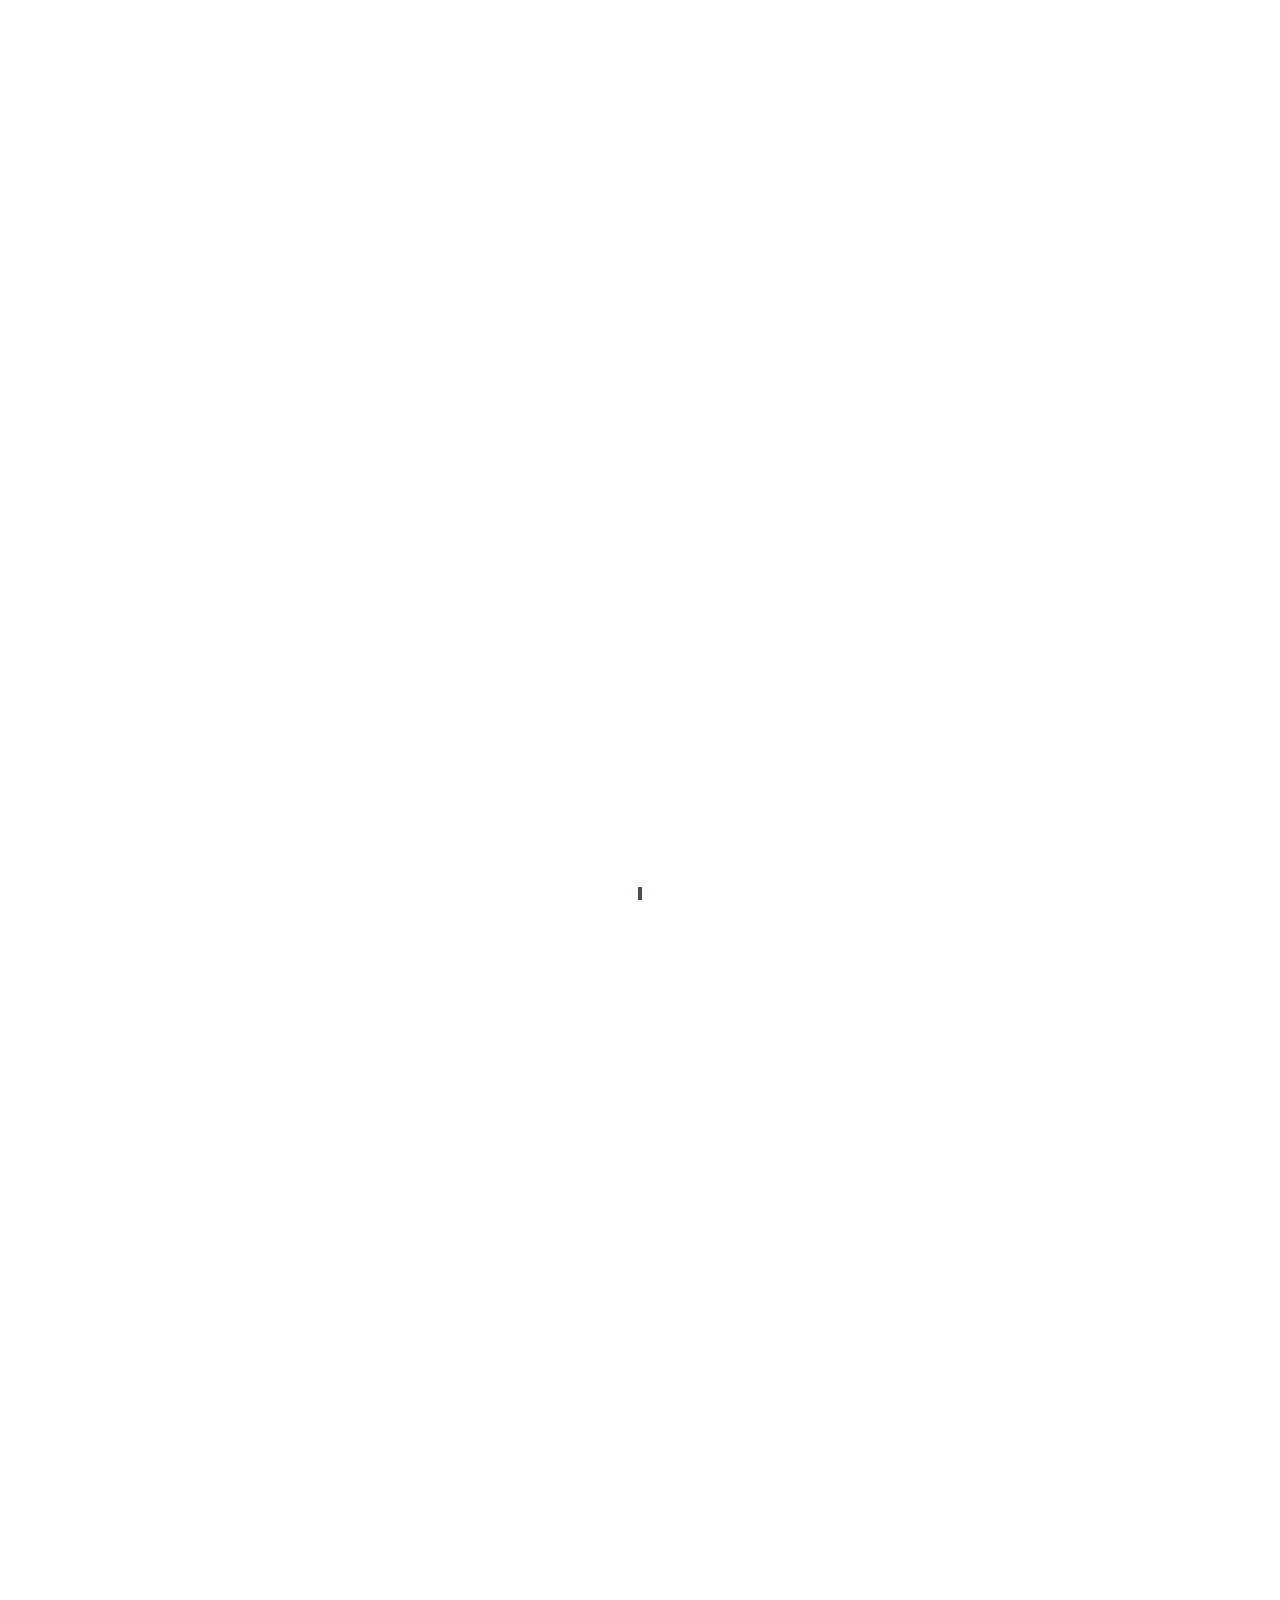
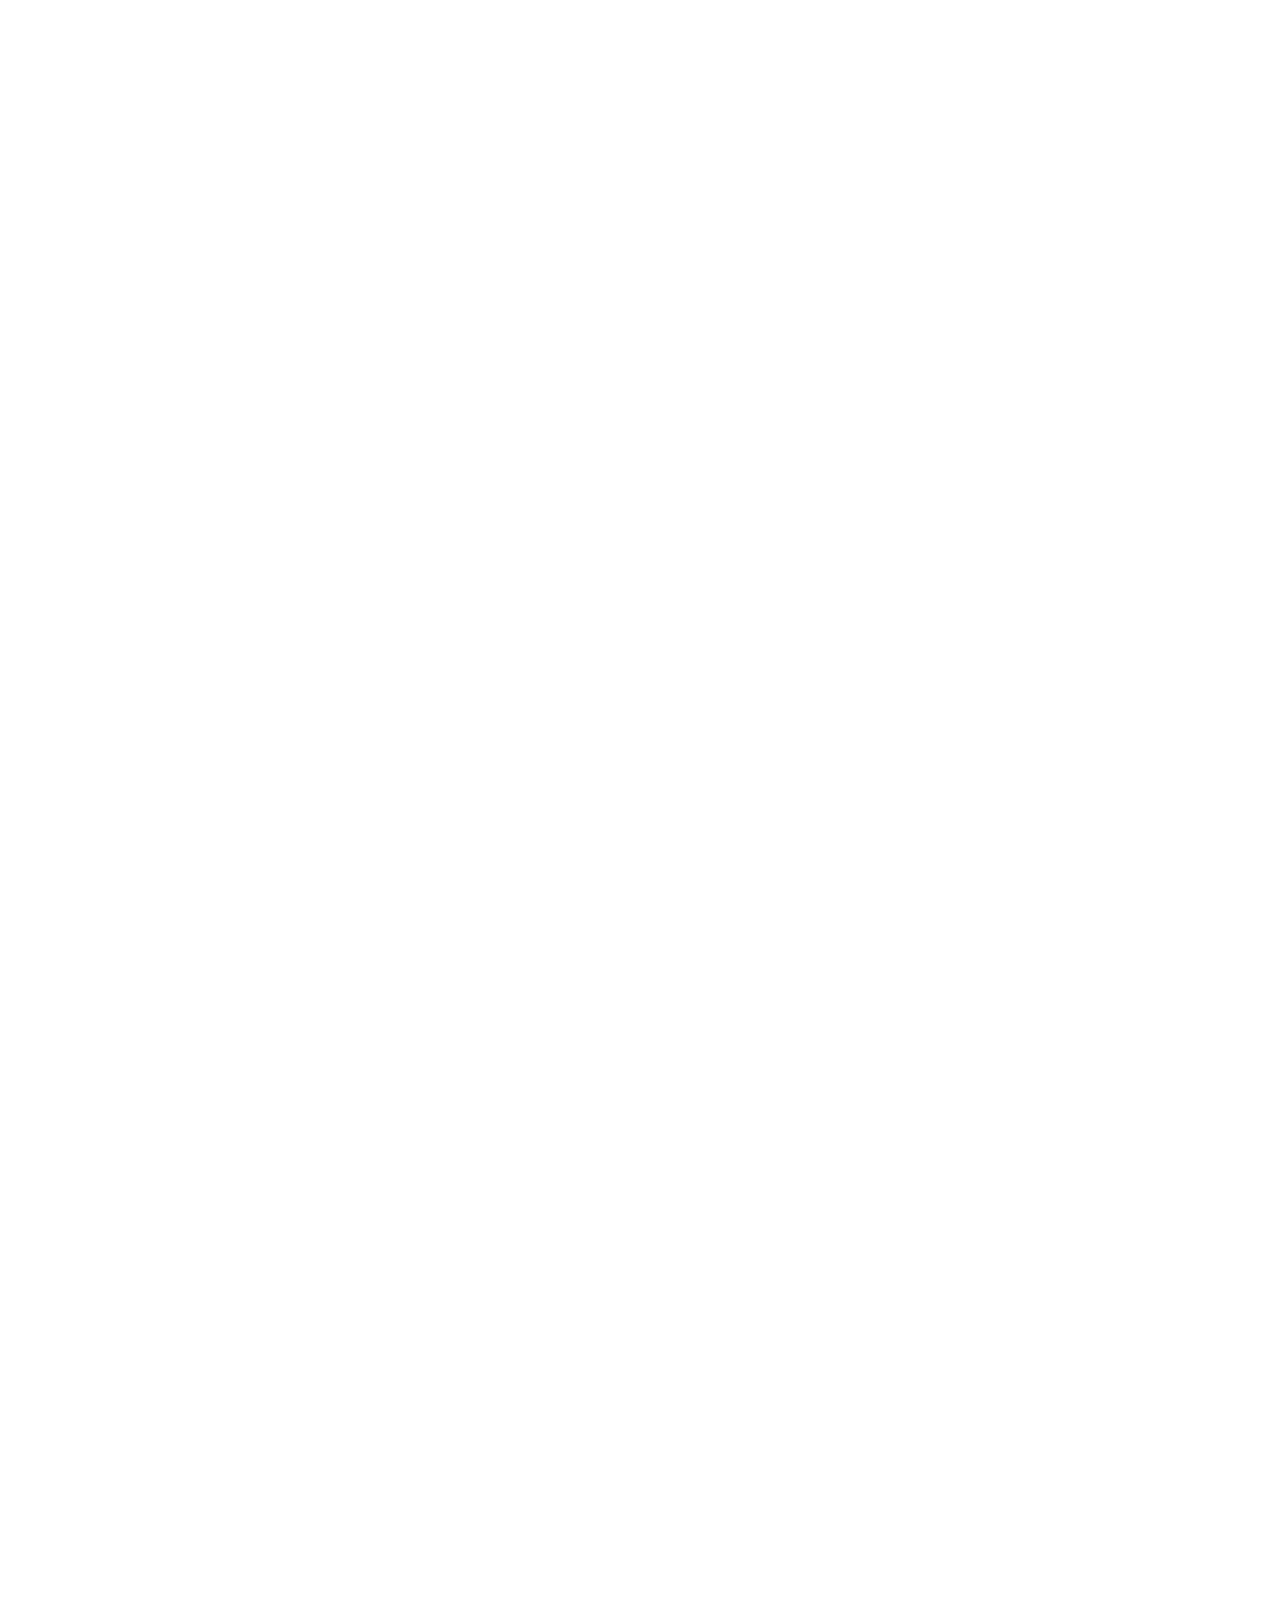
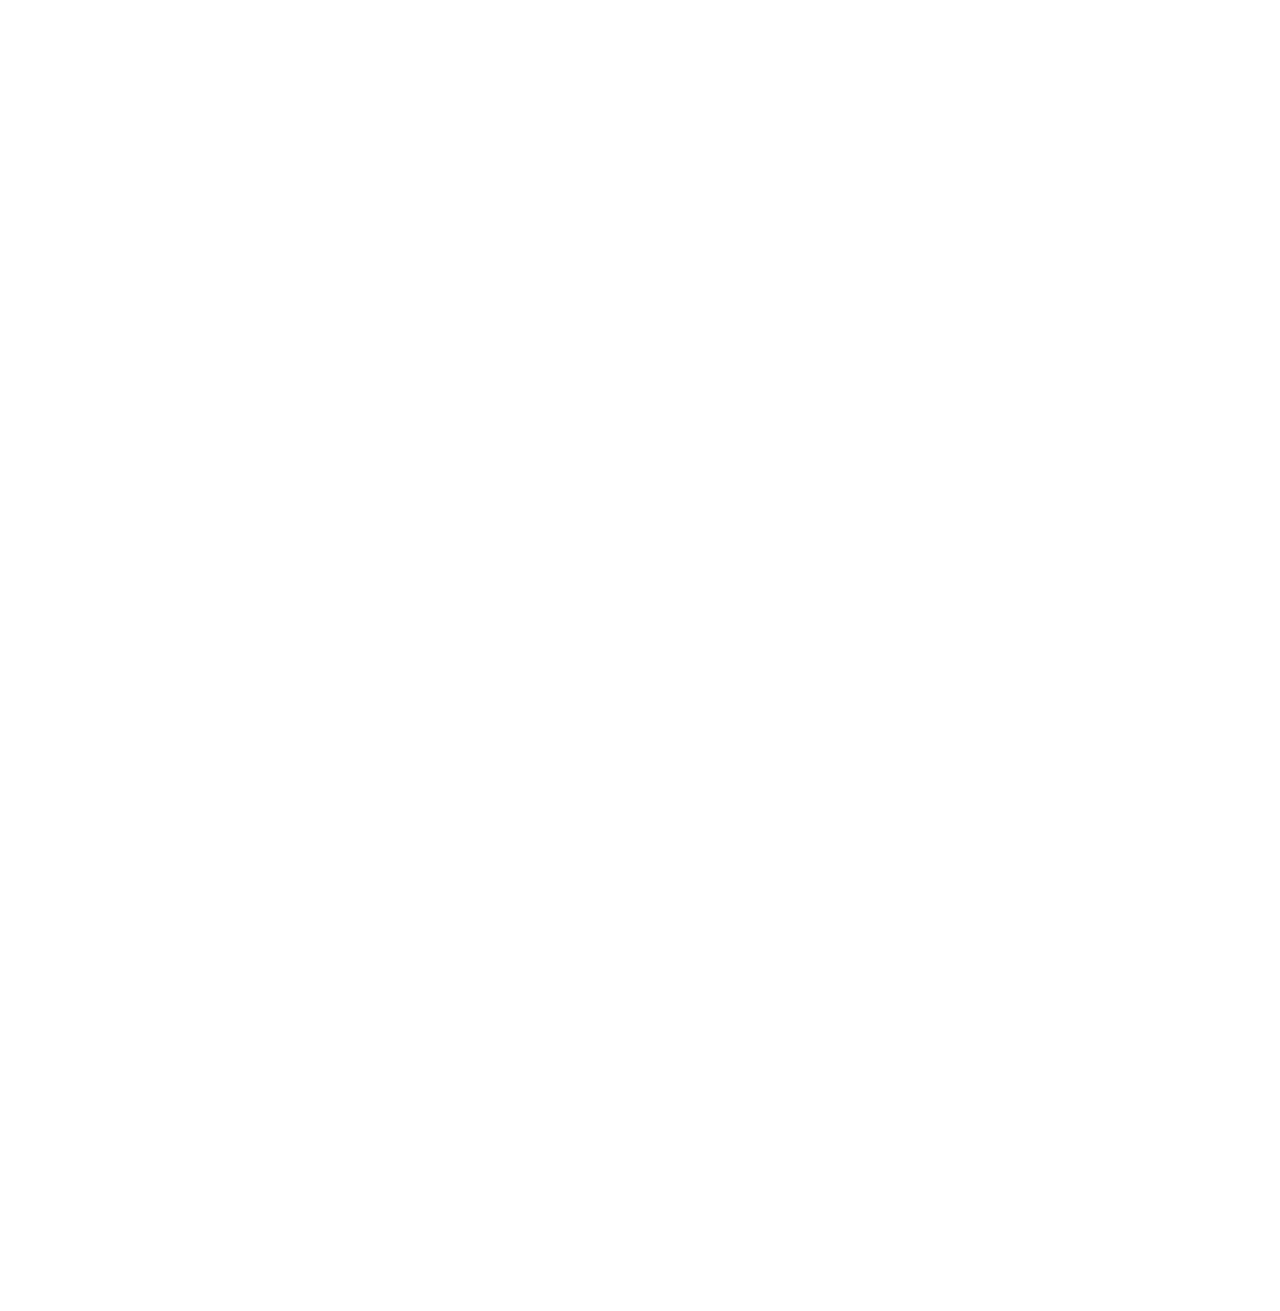
==== index/templates/aboutus.html @ ecbc2aee "tfy" ====
<!DOCTYPE html>
<html>
  <head>
    <meta charset="UTF-8">
    <title>关于我们</title>
    <link rel="stylesheet" href="/static/css/jquery.fullPage.css" />
    <link rel="stylesheet" href="/static/css/default.css" />
    <link rel="stylesheet" href="/static/css/aboutus.css" />
    <script src="/static/js/jquery-1.8.3.min.js"></script>
    <script src="/static/js/jquery.fullPage.min.js"></script>
    <script src="/static/js/jquery.zySlide.js"></script>
    <script src="http://cdn.staticfile.org/jquery-easing/1.3/jquery.easing.min.js"></script>
    <script type="text/javascript">
      $(function() {
        $('#about_us').fullpage({
          'navigation': true,
          afterLoad: function(anchorLink, index){
            if(index == 2){
              $('.p2015').addClass('pleft_anima'),
              setTimeout(function () {
                $('.p2016').addClass('pright_anima');
              }, 700)
              setTimeout(function () {
                $('.p2017').addClass('pleft_anima');
              }, 1400)
              setTimeout(function () {
                $('.p2018').addClass('pright_anima');
              }, 2100)
            }
            if(index == 3){
              $('.culture_left').addClass('culture_leftanima');
              $('.culture_right').addClass('culture_rightanima');
            }
            if(index == 4){
              $('.zy-Slide').zySlide({ speed: 500 }).css('border', '0px solid blue');
            }
            if(index == 5){
            }
          },
          onLeave: function(index, direction){}
        });
        $('.maxtitle').addClass('maxtitle_anima');
        var t = setTimeout(function () {
          $('.biaoyu').addClass('biaoyu_anima');
          setTimeout(function () {
            $('.identification').addClass('identification_anima');
          }, 700)
        }, 700)
      })
    </script>
  </head>
  <body>
    <div id="about_us">
      <div class="section section1">
        <div class="initIal">
          <div class="header">
            <div class="logo">
              <img src="/static/images/FLTX.png"/>
            </div>
            <div class="nav">
              <ul>
                <li class="item">首页</li>
                <li class="item">产品与服务</li>
                <li class="item" style="display: none;">案列中心</li>
                <li class="item item_active">关于我们</li>
                <li class="item">商务合作</li>
              </ul>
            </div>
          </div>
          <div class="text">
            <h1 class="maxtitle">福利天下</h1>
            <p class="biaoyu">2018，风雨同舟，再次启航</p>
            <p class="identification">湖南福利天下成立于2015年，是一家线上+线下全方案解决的广告媒体公司，致力于为金融及全行业客户提供一站式效果营销服务。</p>
          </div>
        </div>
      </div>
      <div class="section section2">
        <div class="initIal location initwidthmin">
          <div class="straight_line"></div>
          <h2 class="section2title">发展历程</h2>
          <div class="course_list">
            <h3 class="timers">
              <span class="circular"></span>
              <span class="line"></span>
              <i class="year">2015</i>
            </h3>
            <div class="explain">
              <div class="explain_left">
                <p class="p2015">2015年5月10日福利天下网络科技有限公司注册成立</p>
              </div>
              <div class="explain_right"></div>
            </div>
          </div>
          <div class="course_top course_martop">
            <h3 class="timers">
              <i class="year">2016</i>
              <span class="circular"></span>
              <span class="line"></span>
            </h3>
            <div class="explain">
              <div class="explain_left">
              </div>
              <div class="explain_right">
                <p class="p2016">2016年8月8日公司独立研发产品挖福利正式改版上线</p>
                <p class="p2016">2016年11月12日公司自己研发的大数据存储与营销平台上线</p>
              </div>
            </div>
          </div>
          <div class="course_list course_martop">
            <h3 class="timers">
              <span class="circular"></span>
              <span class="line"></span>
              <i class="year">2017</i>
            </h3>
            <div class="explain">
              <div class="explain_left">
                <p class="p2017">2017年9月10日公司福利联盟上线</p>
              </div>
              <div class="explain_right"></div>
            </div>
          </div>
          <div class="course_top course_martop">
            <h3 class="timers">
              <i class="year">2018</i>
              <span class="circular"></span>
              <span class="line"></span>
            </h3>
            <div class="explain">
              <div class="explain_left">
              </div>
              <div class="explain_right">
                <p class="p2018">2018年2月15日媒体矩阵和广告营销体系的搭建</p>
              </div>
            </div>
          </div>  
        </div>
      </div>
      <div class="section section3">
        <div class="interVal">
          <h2 class="basicstitle">企业文化</h2>
          <div class="culture">
            <div class="culture_list culture_left"><img src="/static/images/conpy1.png"/></div>
            <div class="culture_list culture_center"><img src="/static/images/conpy2.png"/></div>
            <div class="culture_list culture_right"><img src="/static/images/conpy3.png"/></div>
          </div>
        </div>
      </div>
      <div class="section section4">
        <div class="initmaxheight">
          <div class="sec4_box">
            <h2 class="basicstitle">公司动态</h2>
            <div id="Slide1" class="zy-Slide">
              <!--prev:元素中的文本通常会保留空格和换行符。而文本也会呈现为等宽字体。-->
              <div class="click_left"></div>
              <div class="click_right"></div>
              <ul>
                <!--alt + shift : 可以创建一个矩形选择区域-->
                <li><img src="http://img.fuliworld.com/photo1.png" /></li>
                <li><img src="http://img.fuliworld.com/photo2.png" /></li>
                <li><img src="http://img.fuliworld.com/photo3.png" /></li>
                <li><img src="http://img.fuliworld.com/photo4.png" /></li>
                <li><img src="http://img.fuliworld.com/photo5.png" /></li>
              </ul>
            </div>
          </div>
        </div>
      </div>
      <div class="section section5">
        <div class="service footer">
          <h1 class="basicstitle">加入我们</h1>
          <div class="addme">
            <p><span>e-mail</span>admin@jyz100.com</p>
            <p><span>address</span>长沙市岳麓区麓谷信息港AB栋</p>
          </div>
          <div class="footer_box">
            <div class="footer_item">
              <div class="footer_list">
                <h4 class="mintitle">首页</h4>
                <ul class="home_ul">
                  <li class="home_list">核心优势</li>
                  <li class="home_list">核心服务</li>
                  <li class="home_list">合作伙伴</li>
                </ul>
              </div>
              <div class="footer_list">
                <h4 class="mintitle">关于我们</h4>
                <ul class="home_ul">
                  <li class="home_list">发展历程</li>
                  <li class="home_list">企业文化</li>
                  <li class="home_list">公司动态</li>
                  <li class="home_list">加入我们</li>
                </ul>
              </div>
              <div class="footer_list">
                <h4 class="mintitle">产品与服务</h4>
                <ul class="home_ul">
                  <li class="home_list">垂直类广告投放</li>
                  <li class="home_list">效果优化</li>
                  <li class="home_list">理财超市</li>
                </ul>
              </div>
              <div class="footer_list" style="display: none;">
                <h4 class="mintitle">案列中心</h4>
                <ul class="home_ul">
                  <li class="home_list">媒体合作案列</li>
                  <li class="home_list">效果优化案列</li>
                </ul>
              </div>
              <div class="weixin">
                <div class="weixinimg">
                  <img src="/static/images/kfwx.png"/>
                </div>
                <p class="weixintitle">福利联盟官微</p>
              </div>
            </div>
            <p class="explain">Copyright © 2016-2026 福利天下 版权所有 备案号：湘ICP备18007376号-4<span>联系电话：0731-85586375</span></p>
          </div>
        </div>
      </div>
    </div>
  </body>
</html>
---- static/css/default.css ----
body, div, span, header, footer, nav, section, aside, article, ul, dl, dt, dd, li, a, p, h1, h2, h3, h4,h5, h6, i, b, textarea, button, input, select, figure, figcaption{
  padding: 0;
  margin: 0;
  list-style: none;
  font-style: normal;
  text-decoration: none;
  font-weight: normal;
  border: none;
  font-size: 16px;
  font-family: "Microsoft Yahei",sans-serif;
  -webkit-tap-highlight-color:transparent;
  -webkit-font-smoothing: antialiased;}
  &:focus{
      outline: none;}
}
body{
  font-size: 16px;
}
.section { text-align: center; font: 50px "Microsoft Yahei"; color: #fff;}
.header {width: 1240px; margin: 0 auto; height: 50px; padding-top: 30px; font-size: 15px;}
.header .logo { float: left; width: 146px;}
.header .nav{ float: right; width: 625px; text-align: center; }
.header .nav ul li{width: 100px; margin: 0 27px; float: left; height: 50px; line-height: 50px; cursor: pointer;}
.header .nav ul li.item_active{border-bottom: 2px solid #fff;}
.buco .nav ul li.item_active{border-bottom: 2px solid #1991eb;}
.fp-tableCell {position: relative;}
.interVal {width: 1240px; height: 96%; margin: 0 auto; padding: 2% 0; text-align: center; overflow: hidden;}
.initIal {width: 1240px; height: 100%; margin: 0 auto; text-align: center; overflow: hidden;}
.initmaxheight{width: 100%; height: 96%; margin: 0 auto; padding: 2% 0; text-align: center; overflow: hidden;}
.initwidthmin{padding: 1% 0;}
.location {position: relative;}
.footer {width: 1240px; height: 94%; margin: 0 auto; padding: 4% 0 2%; position: relative;}
.footer_box {width: 100%; overflow: hidden; position: absolute; left: 0; bottom: 0; padding: 0 100px; box-sizing: border-box;}
.footer_page{width: 100%; background: #343434; padding: 40px 0 60px 0; overflow: hidden; box-sizing: border-box;}
.footer_content{width: 1240px; margin: 0 auto; color: #fff;  box-sizing: border-box;  padding: 0 100px; box-sizing: border-box;}
.footer_item {width: 100%; overflow: hidden; margin-bottom: 4%;}
.footer_list {width: 240px; float: left; text-align: left;}
.footer_list h4{ font-weight: normal; font-size: 18px; margin-bottom: 25px;}
.footer_list ul li {font-size: 13px; height: 30px; line-height: 30px;}
.explain { clear: both; font-size: 12px; text-align: center;}
.weixin {width: 128px; float: right;}
.weixin .weixinimg{width: 127px; height: 129px;}
.weixin .weixinimg img{width: 127px; height: 129px;}
.weixin .weixintitle{font-size: 13px; margin-top: 15px;}
h1.title{margin: 0; padding: 0; font-size: 48px; font-weight: normal; }
.footertitle {font-size: 42px; margin: 0; padding: 0; font-weight: normal;text-align: right;}
#fp-nav ul li a span, .fp-slidesNav ul li a span{width: 10px; height: 10px; border-color: #FFF;}
#fp-nav ul li a.active span, .fp-slidesNav ul li a.active span{background: #fff;}
---- static/css/aboutus.css ----
.section1{ background: url(http://img.fuliworld.com/about_scr1.jpg) 50%;}
.maxtitle{text-align: center;}
.text {margin-top: 10%;}
.text .maxtitle{font-size: 60px; position: relative; top: -45px; left: -30px;  opacity: 0;}
.maxtitle_anima{ animation: sec1h1 0.7s forwards; -ms-animation: sec1h1 0.7s forwards; -moz-animation: sec1h1 0.7s forwards; -webkit-animation: sec1h1 0.7s forwards; -o-animation: sec1h1 0.7s forwards;}
.text .biaoyu{font-size: 44px; margin-top: 6%; position: relative; top: 45px; left: 30px;  opacity: 0;}
.biaoyu_anima{ animation: sec1p1 0.7s forwards; -ms-animation: sec1p1 0.7s forwards; -moz-animation: sec1p1 0.7s forwards; -webkit-animation: sec1p1 0.7s forwards; -o-animation: sec1p1 0.7s forwards;}
.text .identification{font-size:26px ; margin-top: 8%; line-height: 60px; position: relative; top: 45px; left: 0; opacity: 0;}
.identification_anima{ animation: sec1p2 0.7s forwards; -ms-animation: sec1p2 0.7s forwards; -moz-animation: sec1p2 0.7s forwards; -webkit-animation: sec1p2 0.7s forwards; -o-animation: sec1p2 0.7s forwards;}


.section2{ background: url(http://img.fuliworld.com/about_scr2.jpg) 50%;}
.straight_line {width: 4px; background: #494a5f; height: 100%; position: absolute; top: 0; margin-left: 50%; left: -2px;}
.section2title{font-size: 38px; color: #494a5f; margin-right: 260px;}
.course_list{margin-top: 3%; }
.course_list h3{text-align: center; height: 40px; line-height: 40px; color: #494a5f; position: relative;}
.course_list .line{display: inline-block; height: 2px; background: #494a5f; width: 80px; position: absolute;margin-left: 50%; left: -80px; top: 19px;}
.course_list .circular{ display: inline-block; width: 20px; height: 20px; border-radius: 100%; background: #494a5f; position: absolute; top: 10px; margin-left: 50%; left: -10px;}
.course_list .year{margin-left: 70px;}
.course_list .explain{color: #494a5f; width: 900px; margin: 0 auto;}
.explain_left{ width: 420px; float: left; text-align: right; margin-right: 30px;}
.explain_left p{line-height: 32px;}
.explain_right{ width: 420px; float: right; text-align: left; margin-left: 30px;}
.explain_right p{line-height: 32px;}
.course_martop {margin-top: 10%;}
.course_top h3{text-align: center; height: 40px; line-height: 40px; color: #494a5f; position: relative;}
.course_top .line{display: inline-block; height: 2px; background: #494a5f; width: 80px; position: absolute;margin-left: 50%; left: 0; top: 19px;}
.course_top .circular{ display: inline-block; width: 20px; height: 20px; border-radius: 100%; background: #494a5f; position: absolute; top: 10px; margin-left: 50%; left: -10px;}
.course_top .year{margin-left: -70px;}
.course_top .explain{color: #494a5f; width: 900px; margin: 0 auto;}
.p2015{position: relative; top: 40px; left: -30px; opacity: 0;}
.p2016{position: relative; top: 40px; left: 30px; opacity: 0;}
.p2017{position: relative; top: 40px; left: -30px; opacity: 0;}
.p2018{position: relative; top: 40px; left: 30px; opacity: 0;}
.pleft_anima{ animation: sec2pleft 0.7s forwards; -ms-animation: sec2pleft 0.7s forwards; -webkit-animation: sec2pleft 0.7s forwards; -moz-animation: sec2pleft 0.7s forwards; -o-animation: sec2pleft 0.7s forwards;}
.pright_anima{ animation: sec2pright 0.7s forwards; -ms-animation: sec2pright 0.7s forwards; -moz-animation: sec2pright 0.7s forwards; -webkit-animation: sec2pright 0.7s forwards; -o-animation: sec2pright 0.7s forwards;}

.section3{ background: url(http://img.fuliworld.com/about_scr3.jpg) 50%;}
.basicstitle{font-size: 38px;}
.culture{ margin-top: 10%; padding: 0 50px; position: relative;}
.culture_list{width: 290px; height: 430px; position: absolute; top: 0; left: 50%; margin-left: -145px;}
.culture_list img{width: 290px; height: 430px;}
.culture_left{z-index: 1;}
.culture_leftanima { animation: sec3imgleft 1s forwards; -ms-animation: sec3imgleft 1s forwards; -moz-animation: sec3imgleft 1s forwards; -webkit-animation: sec3imgleft 1s forwards; -o-animation: sec3imgleft 1s forwards;}
.culture_center{z-index: 3;}
.culture_right{z-index: 1;}
.culture_rightanima { animation: sec3imgright 1s forwards; -ms-animation: sec3imgright 1s forwards; -moz-animation: sec3imgright 1s forwards; -webkit-animation: sec3imgright 1s forwards; -o-animation: sec3imgright 1s forwards;}

.section4{ background: #000;}
.sec4_box{width: 1240px; margin: 0 auto;}
.zy-Slide{font-size: 12px;position:relative;width:1200px;height:555px;margin:115px auto 0;}
.zy-Slide ul{position:relative; width:1200px;height:555px;margin:0;padding:0;}
.zy-Slide li{position:absolute;list-style:none;background:#000;width:0;height:0;top:146px;left:377px;z-index:0;cursor:pointer;border-radius:3px;margin:0;padding:0;}
.zy-Slide li img{width:100%;height:100%;vertical-align:middle;}
.click_left{position: absolute; width: 43px; height: 74px; background: url(../images/left.png) no-repeat; top: 50%; margin-top: -115px; left: -63px; cursor: pointer;}
.click_right{position: absolute; width: 43px; height: 74px; background: url(../images/right.png) no-repeat; top: 50%; margin-top: -115px; right: -63px; cursor: pointer;}
.section5{ background: url(http://img.fuliworld.com/about_scr5.jpg) 50%;}
.addme{margin-top: 7%;}
.addme p{margin-top: 4%; color: #fff; font-size: 24px; text-align: left; padding-left: 405px;}
.addme p span{ display: inline-block; width: 100px; margin-right: 50px; font-size: 24px;}
/* 第一屏 */
@keyframes sec1h1{
  from {top: -45px; left: -30px; opacity: 0;}
  to { top: 0; left: 0; opacity: 1;}
}
@-ms-keyframes sec1h1{
  from {top: -45px; left: -30px; opacity: 0;}
  to { top: 0; left: 0; opacity: 1;}
}
@-moz-keyframes sec1h1{
  from {top: -45px; left: -30px; opacity: 0;}
  to { top: 0; left: 0; opacity: 1;}
}
@-webkit-keyframes sec1h1{
  from {top: -45px; left: -30px; opacity: 0;}
  to { top: 0; left: 0; opacity: 1;}
}
@-o-keyframes sec1h1{
  from {top: -45px; left: -30px; opacity: 0;}
  to { top: 0; left: 0; opacity: 1;}
}

@keyframes sec1p1{
  from {top: 45px; left: 30px; opacity: 0;}
  to { top: 0; left: 0; opacity: 1;}
}
@-ms-keyframes sec1p1{
  from {top: 45px; left: 30px; opacity: 0;}
  to { top: 0; left: 0; opacity: 1;}
}
@-moz-keyframes sec1p1{
  from {top: 45px; left: 30px; opacity: 0;}
  to { top: 0; left: 0; opacity: 1;}
}
@-webkit-keyframes sec1p1{
  from {top: 45px; left: 30px; opacity: 0;}
  to { top: 0; left: 0; opacity: 1;}
}
@-o-keyframes sec1p1{
  from {top: 45px; left: 30px; opacity: 0;}
  to { top: 0; left: 0; opacity: 1;}
}

@keyframes sec1p2{
  from {top: 45px; opacity: 0;}
  to { top: 0; opacity: 1;}
}

@-ms-keyframes sec1p2{
  from {top: 45px; opacity: 0;}
  to { top: 0; opacity: 1;}
}
@-moz-keyframes sec1p2{
  from {top: 45px; opacity: 0;}
  to { top: 0; opacity: 1;}
}
@-webkit-keyframes sec1p2{
  from {top: 45px; opacity: 0;}
  to { top: 0; opacity: 1;}
}
@-o-keyframes sec1p2{
  from {top: 45px; opacity: 0;}
  to { top: 0; opacity: 1;}
}

/*第二屏*/
@keyframes sec2pleft{
  from {top: 40px; left: -30; opacity: 0;}
  to { top: 0; left: 0; opacity: 1;}
}
@-ms-keyframes sec2pleft{
  from {top: 40px; left: -30; opacity: 0;}
  to { top: 0; left: 0; opacity: 1;}
}
@-moz-keyframes sec2pleft{
  from {top: 40px; left: -30; opacity: 0;}
  to { top: 0; left: 0; opacity: 1;}
}
@-webkit-keyframes sec2pleft{
  from {top: 40px; left: -30; opacity: 0;}
  to { top: 0; left: 0; opacity: 1;}
}
@-o-keyframes sec2pleft{
  from {top: 40px; left: -30; opacity: 0;}
  to { top: 0; left: 0; opacity: 1;}
}

@keyframes sec2pright{
  from {top: 40px; left: 30; opacity: 0;}
  to { top: 0; left: 0; opacity: 1;}
}
@-ms-keyframes sec2pright{
  from {top: 40px; left: 30; opacity: 0;}
  to { top: 0; left: 0; opacity: 1;}
}
@-moz-keyframes sec2pright{
  from {top: 40px; left: 30; opacity: 0;}
  to { top: 0; left: 0; opacity: 1;}
}
@-webkit-keyframes sec2pright{
  from {top: 40px; left: 30; opacity: 0;}
  to { top: 0; left: 0; opacity: 1;}
}
@-o-keyframes sec2pright{
  from {top: 40px; left: 30; opacity: 0;}
  to { top: 0; left: 0; opacity: 1;}
}

/*第三屏*/
@keyframes sec3imgleft{
  from { top: 0; left: 50%; margin-left: -145px; transform: scaleX(0); -ms-transform: scaleX(0); -moz-transform: scaleX(0); -webkit-transform: scaleX(0); -o-transform: scaleX(0);}
  to { top: 0; left: 0; margin-left: 0; transform: scaleX(1); -ms-transform: scaleX(1); -moz-transform: scaleX(1); -webkit-transform: scaleX(1); -o-transform: scaleX(1);}
}
@-ms-keyframes sec3imgleft{
  from { top: 0; left: 50%; margin-left: -145px; transform: scaleX(0); -ms-transform: scaleX(0); -moz-transform: scaleX(0); -webkit-transform: scaleX(0); -o-transform: scaleX(0);}
  to { top: 0; left: 0; margin-left: 0; transform: scaleX(1); -ms-transform: scaleX(1); -moz-transform: scaleX(1); -webkit-transform: scaleX(1); -o-transform: scaleX(1);}
}
@-moz-keyframes sec3imgleft{
  from { top: 0; left: 50%; margin-left: -145px; transform: scaleX(0); -ms-transform: scaleX(0); -moz-transform: scaleX(0); -webkit-transform: scaleX(0); -o-transform: scaleX(0);}
  to { top: 0; left: 0; margin-left: 0; transform: scaleX(1); -ms-transform: scaleX(1); -moz-transform: scaleX(1); -webkit-transform: scaleX(1); -o-transform: scaleX(1);}
}
@-webkit-keyframes sec3imgleft{
  from { top: 0; left: 50%; margin-left: -145px; transform: scaleX(0); -ms-transform: scaleX(0); -moz-transform: scaleX(0); -webkit-transform: scaleX(0); -o-transform: scaleX(0);}
  to { top: 0; left: 0; margin-left: 0; transform: scaleX(1); -ms-transform: scaleX(1); -moz-transform: scaleX(1); -webkit-transform: scaleX(1); -o-transform: scaleX(1);}
}
@-o-keyframes sec3imgleft{
  from { top: 0; left: 50%; margin-left: -145px; transform: scaleX(0); -ms-transform: scaleX(0); -moz-transform: scaleX(0); -webkit-transform: scaleX(0); -o-transform: scaleX(0);}
  to { top: 0; left: 0; margin-left: 0; transform: scaleX(1); -ms-transform: scaleX(1); -moz-transform: scaleX(1); -webkit-transform: scaleX(1); -o-transform: scaleX(1);}
}

@keyframes sec3imgright{
  from { top: 0; left: 50%; margin-left: -145px; transform: scaleX(0); -ms-transform: scaleX(0); -webkit-transform: scaleX(0); -moz-transform: scaleX(0); -o-transform: scaleX(0);}
  to { top: 0; left: 100%; margin-left: -290px; transform: scaleX(1); -ms-transform: scaleX(1); -webkit-transform: scaleX(1); -moz-transform: scaleX(1); -o-transform: scaleX(1);}
}
@-ms-keyframes sec3imgright{
  from { top: 0; left: 50%; margin-left: -145px; transform: scaleX(0); -ms-transform: scaleX(0); -webkit-transform: scaleX(0); -moz-transform: scaleX(0); -o-transform: scaleX(0);}
  to { top: 0; left: 100%; margin-left: -290px; transform: scaleX(1); -ms-transform: scaleX(1); -webkit-transform: scaleX(1); -moz-transform: scaleX(1); -o-transform: scaleX(1);}
}
@-moz-keyframes sec3imgright{
  from { top: 0; left: 50%; margin-left: -145px; transform: scaleX(0); -ms-transform: scaleX(0); -webkit-transform: scaleX(0); -moz-transform: scaleX(0); -o-transform: scaleX(0);}
  to { top: 0; left: 100%; margin-left: -290px; transform: scaleX(1); -ms-transform: scaleX(1); -webkit-transform: scaleX(1); -moz-transform: scaleX(1); -o-transform: scaleX(1);}
}
@-webkit-keyframes sec3imgright{
  from { top: 0; left: 50%; margin-left: -145px; transform: scaleX(0); -ms-transform: scaleX(0); -webkit-transform: scaleX(0); -moz-transform: scaleX(0); -o-transform: scaleX(0);}
  to { top: 0; left: 100%; margin-left: -290px; transform: scaleX(1); -ms-transform: scaleX(1); -webkit-transform: scaleX(1); -moz-transform: scaleX(1); -o-transform: scaleX(1);}
}
@-o-keyframes sec3imgright{
  from { top: 0; left: 50%; margin-left: -145px; transform: scaleX(0); -ms-transform: scaleX(0); -webkit-transform: scaleX(0); -moz-transform: scaleX(0); -o-transform: scaleX(0);}
  to { top: 0; left: 100%; margin-left: -290px; transform: scaleX(1); -ms-transform: scaleX(1); -webkit-transform: scaleX(1); -moz-transform: scaleX(1); -o-transform: scaleX(1);}
}
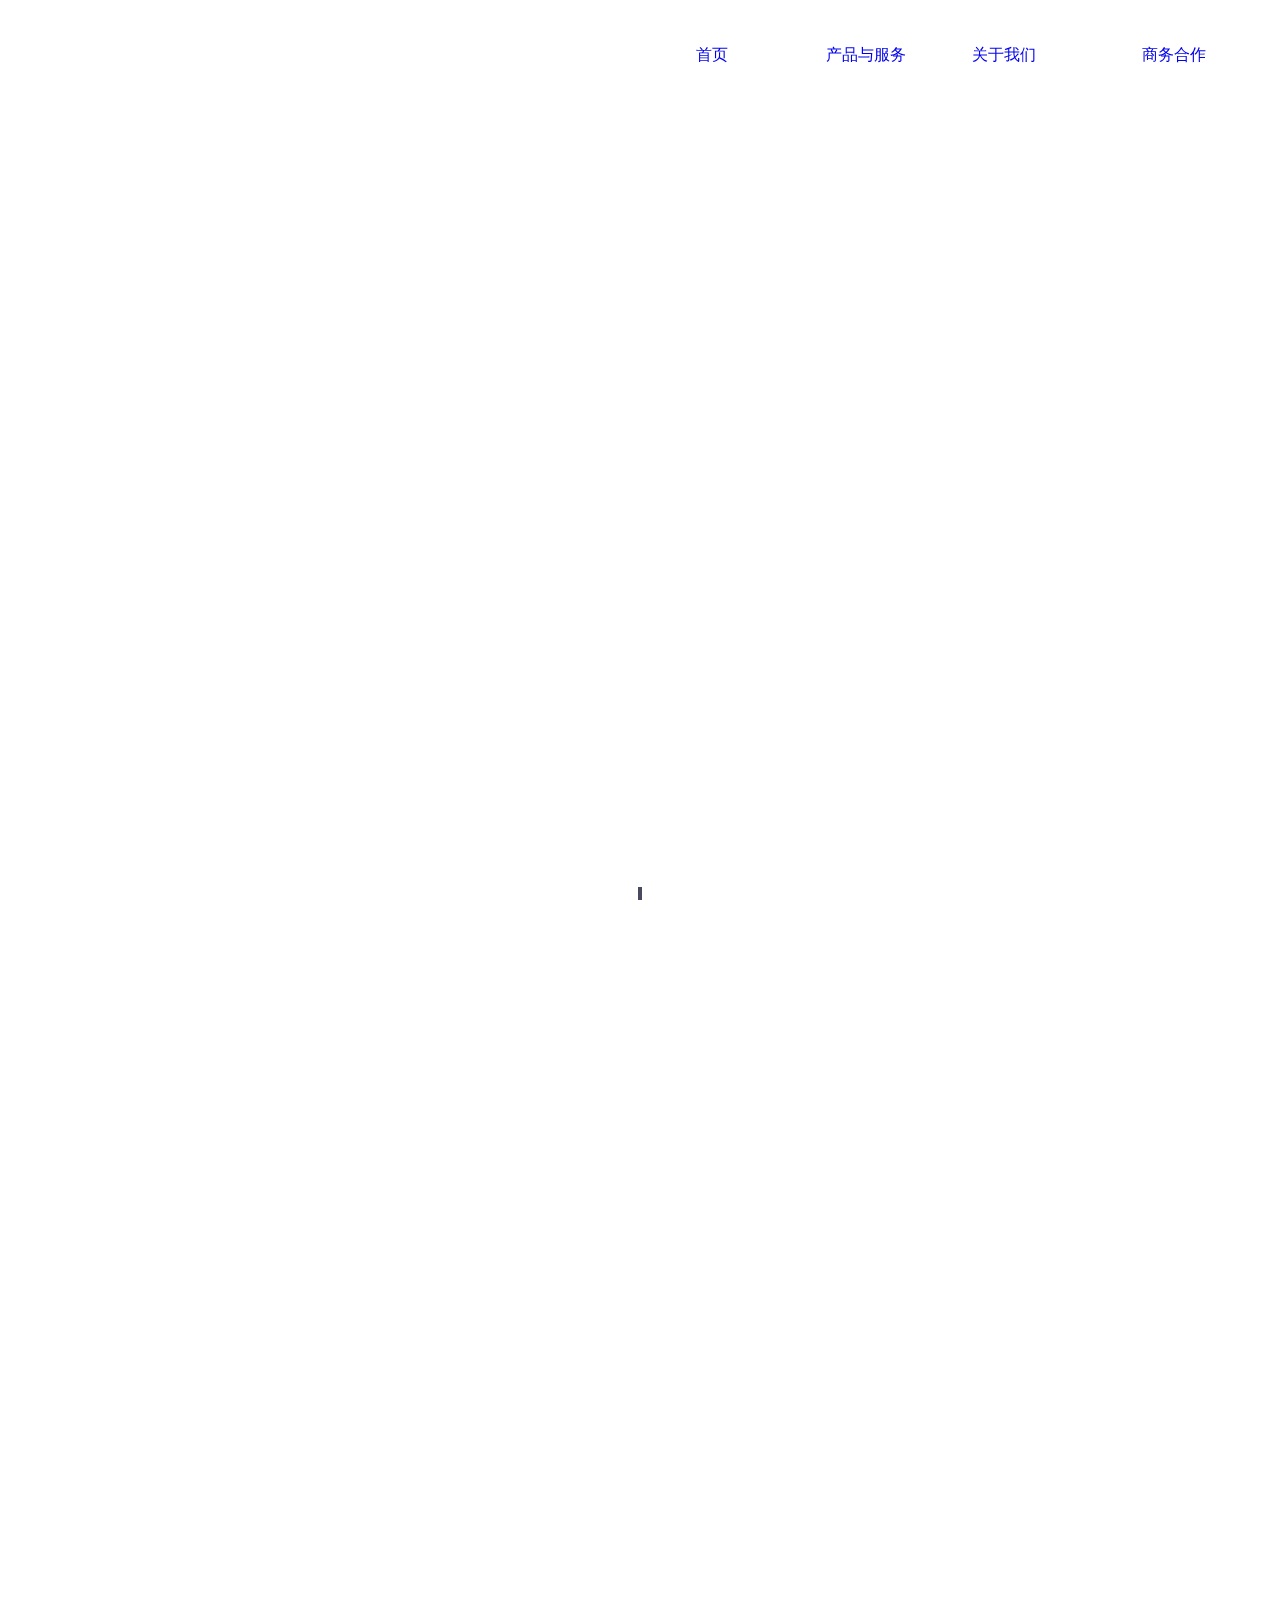
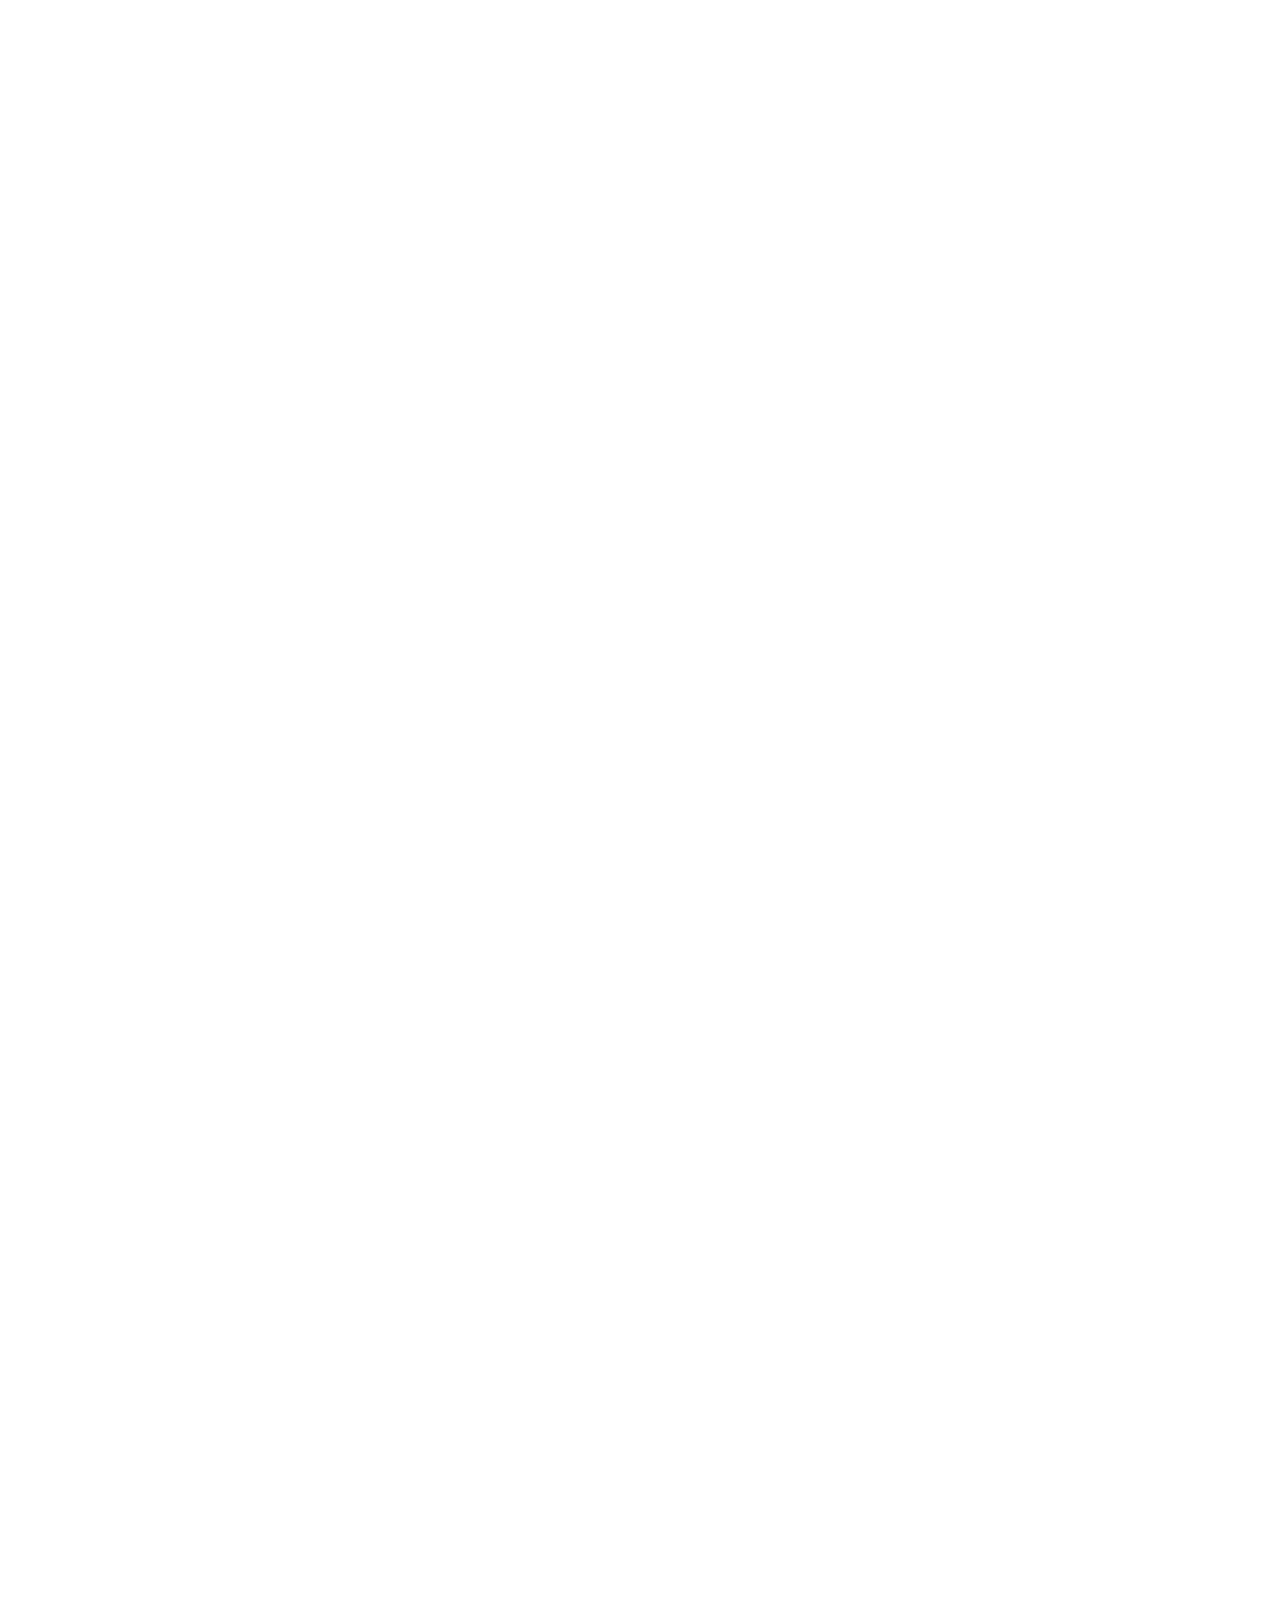
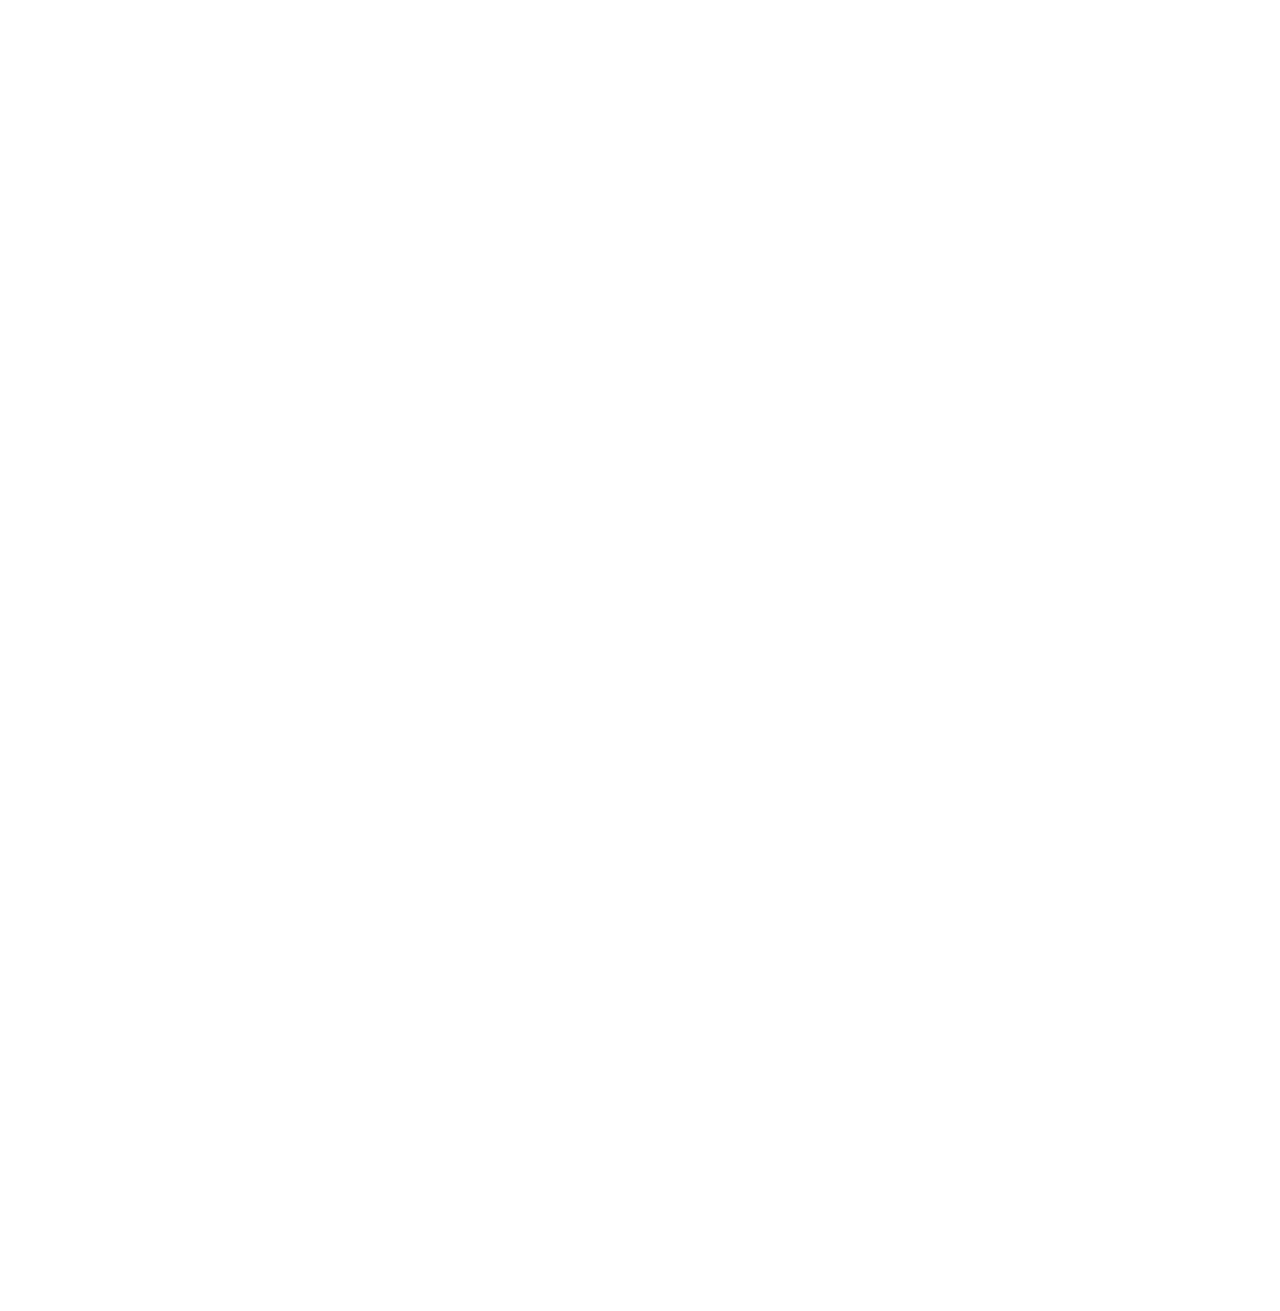
==== commit ad9ba4ba: "‘href" ====
--- a/index/templates/aboutus.html
+++ b/index/templates/aboutus.html
@@ -59,11 +59,11 @@
             </div>
             <div class="nav">
               <ul>
-                <li class="item">首页</li>
-                <li class="item">产品与服务</li>
+                <li class="item"><a href="/">首页</a></li>
+                <li class="item"><a href="/product/">产品与服务</a></li>
                 <li class="item" style="display: none;">案列中心</li>
-                <li class="item item_active">关于我们</li>
-                <li class="item">商务合作</li>
+                <li class="item item_active"><a href="/aboutus/">关于我们</a>关于我们</li>
+                <li class="item"><a href="/cooperate/">商务合作</a></li>
               </ul>
             </div>
           </div>
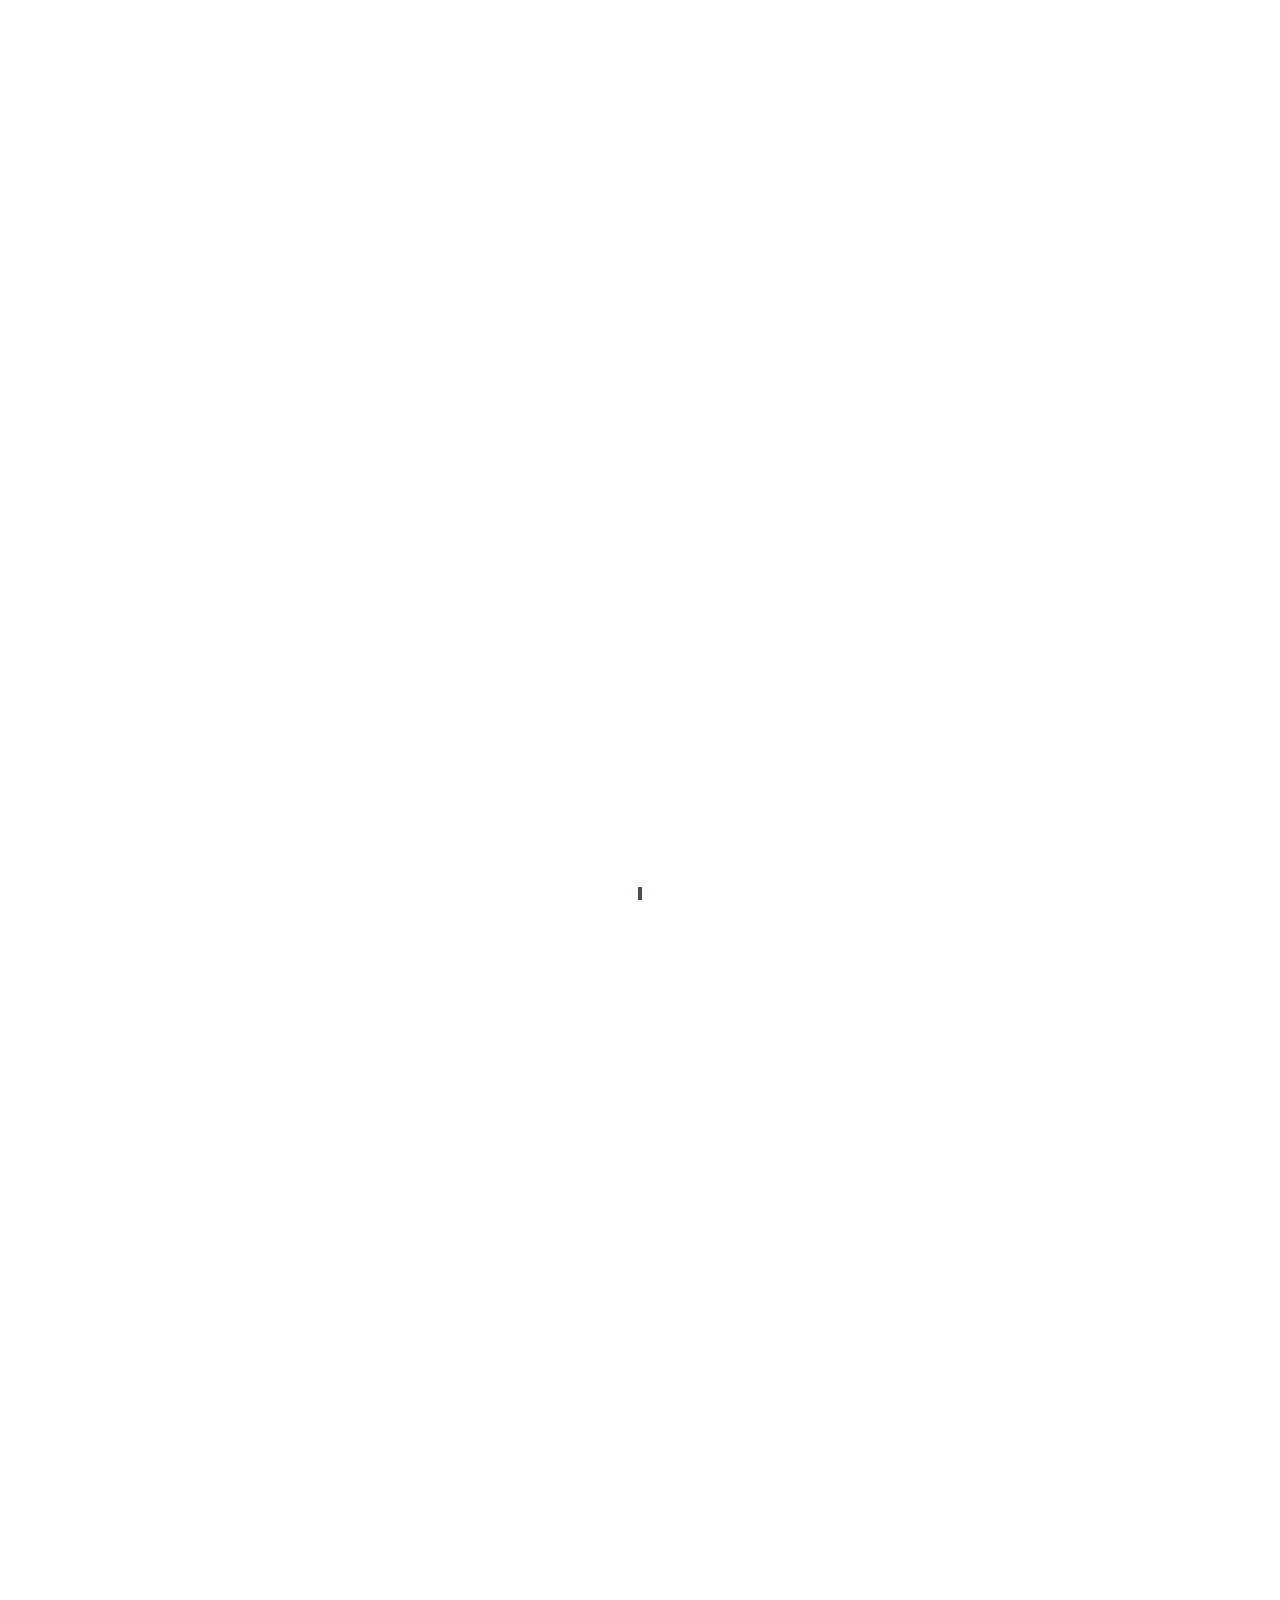
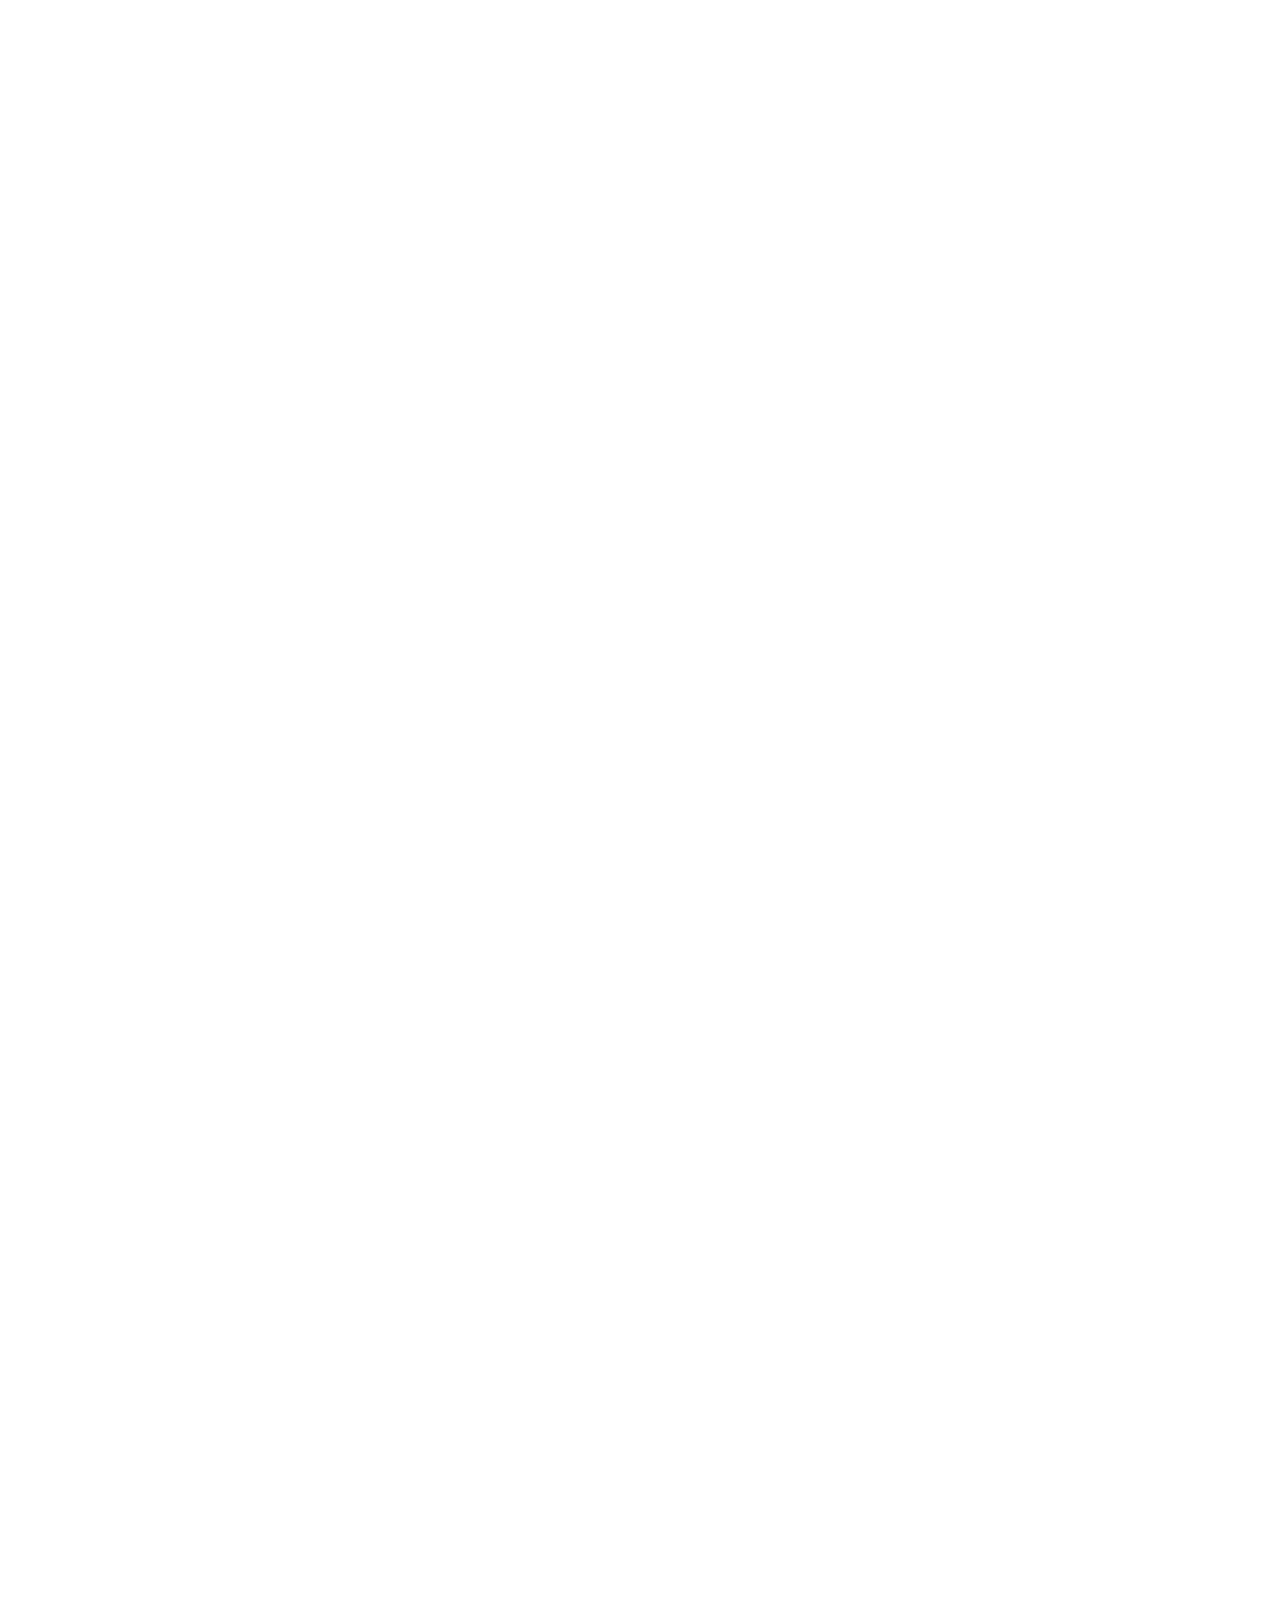
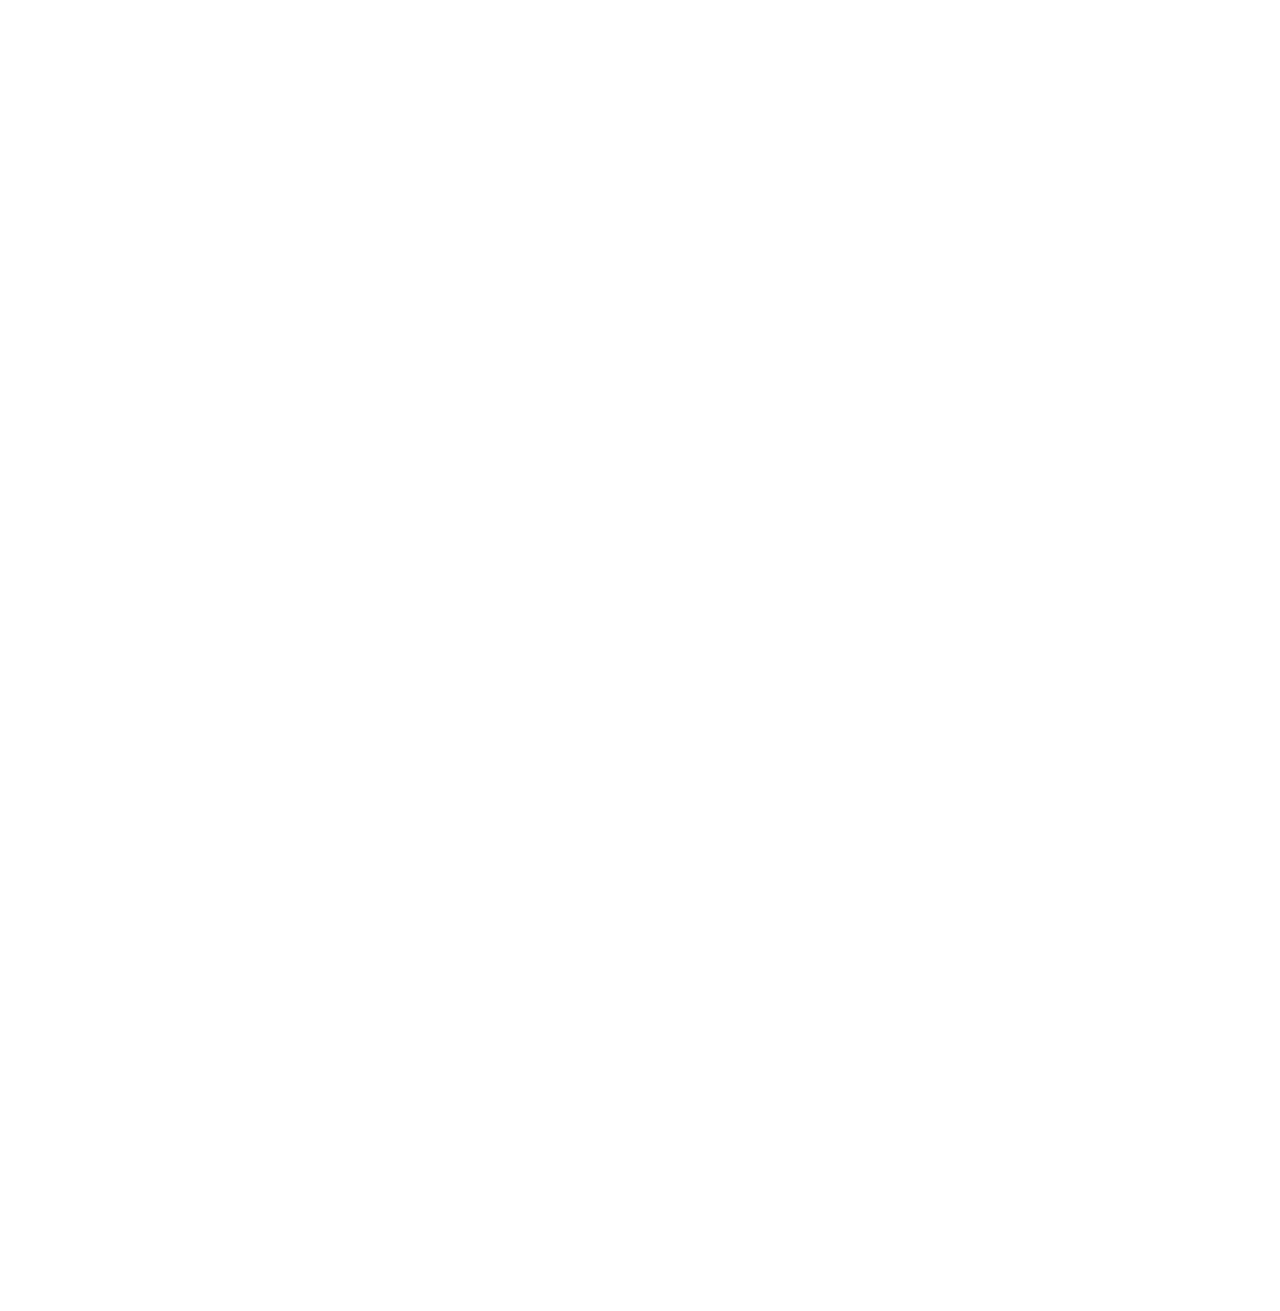
==== commit 28f0ba35: "end" ====
--- a/index/templates/aboutus.html
+++ b/index/templates/aboutus.html
@@ -10,6 +10,9 @@
     <script src="/static/js/jquery.fullPage.min.js"></script>
     <script src="/static/js/jquery.zySlide.js"></script>
     <script src="http://cdn.staticfile.org/jquery-easing/1.3/jquery.easing.min.js"></script>
+    <style type="text/css">
+      .header .nav ul li a {color: #fff;}
+    </style>
     <script type="text/javascript">
       $(function() {
         $('#about_us').fullpage({
@@ -62,7 +65,7 @@
                 <li class="item"><a href="/">首页</a></li>
                 <li class="item"><a href="/product/">产品与服务</a></li>
                 <li class="item" style="display: none;">案列中心</li>
-                <li class="item item_active"><a href="/aboutus/">关于我们</a>关于我们</li>
+                <li class="item item_active"><a href="/aboutus/">关于我们</a></li>
                 <li class="item"><a href="/cooperate/">商务合作</a></li>
               </ul>
             </div>
--- a/static/css/default.css
+++ b/static/css/default.css
@@ -21,6 +21,7 @@
 .header .logo { float: left; width: 146px;}
 .header .nav{ float: right; width: 625px; text-align: center; }
 .header .nav ul li{width: 100px; margin: 0 27px; float: left; height: 50px; line-height: 50px; cursor: pointer;}
+.header .nav ul li a {color: #333;}
 .header .nav ul li.item_active{border-bottom: 2px solid #fff;}
 .buco .nav ul li.item_active{border-bottom: 2px solid #1991eb;}
 .fp-tableCell {position: relative;}
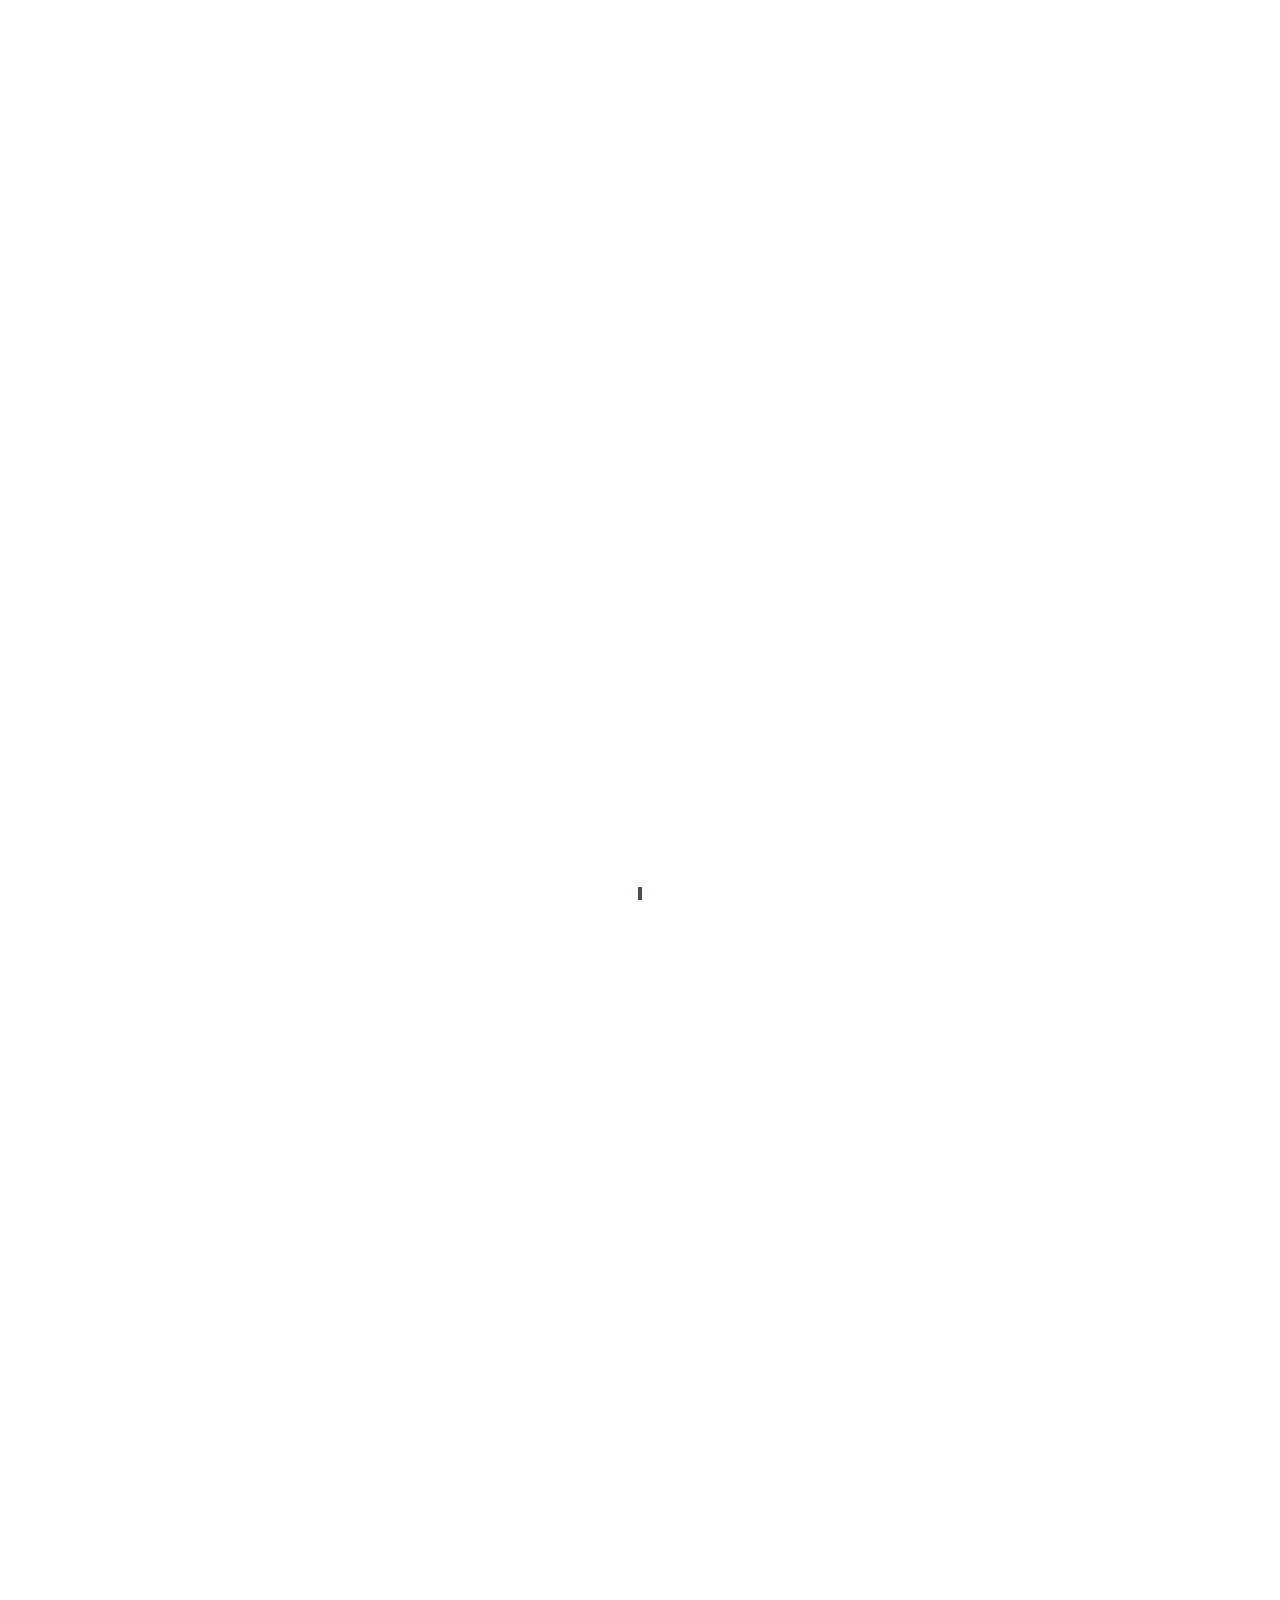
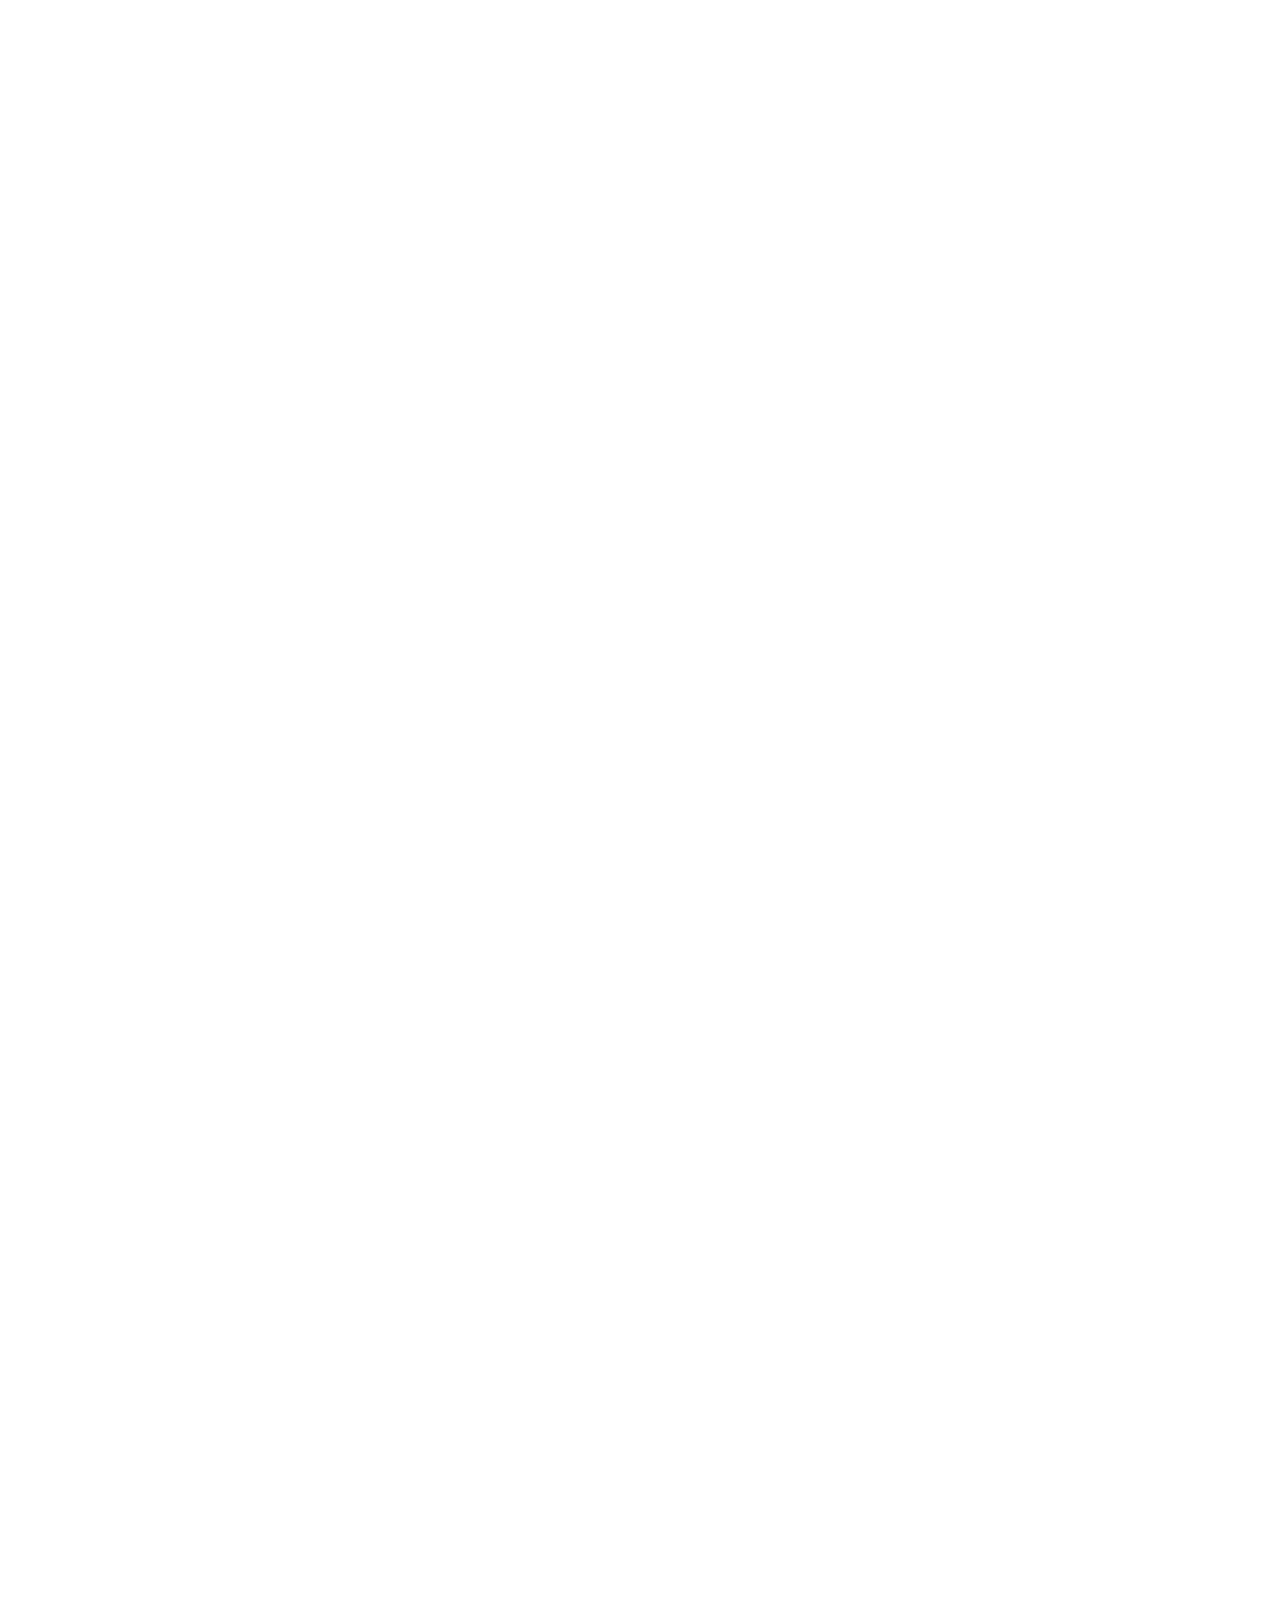
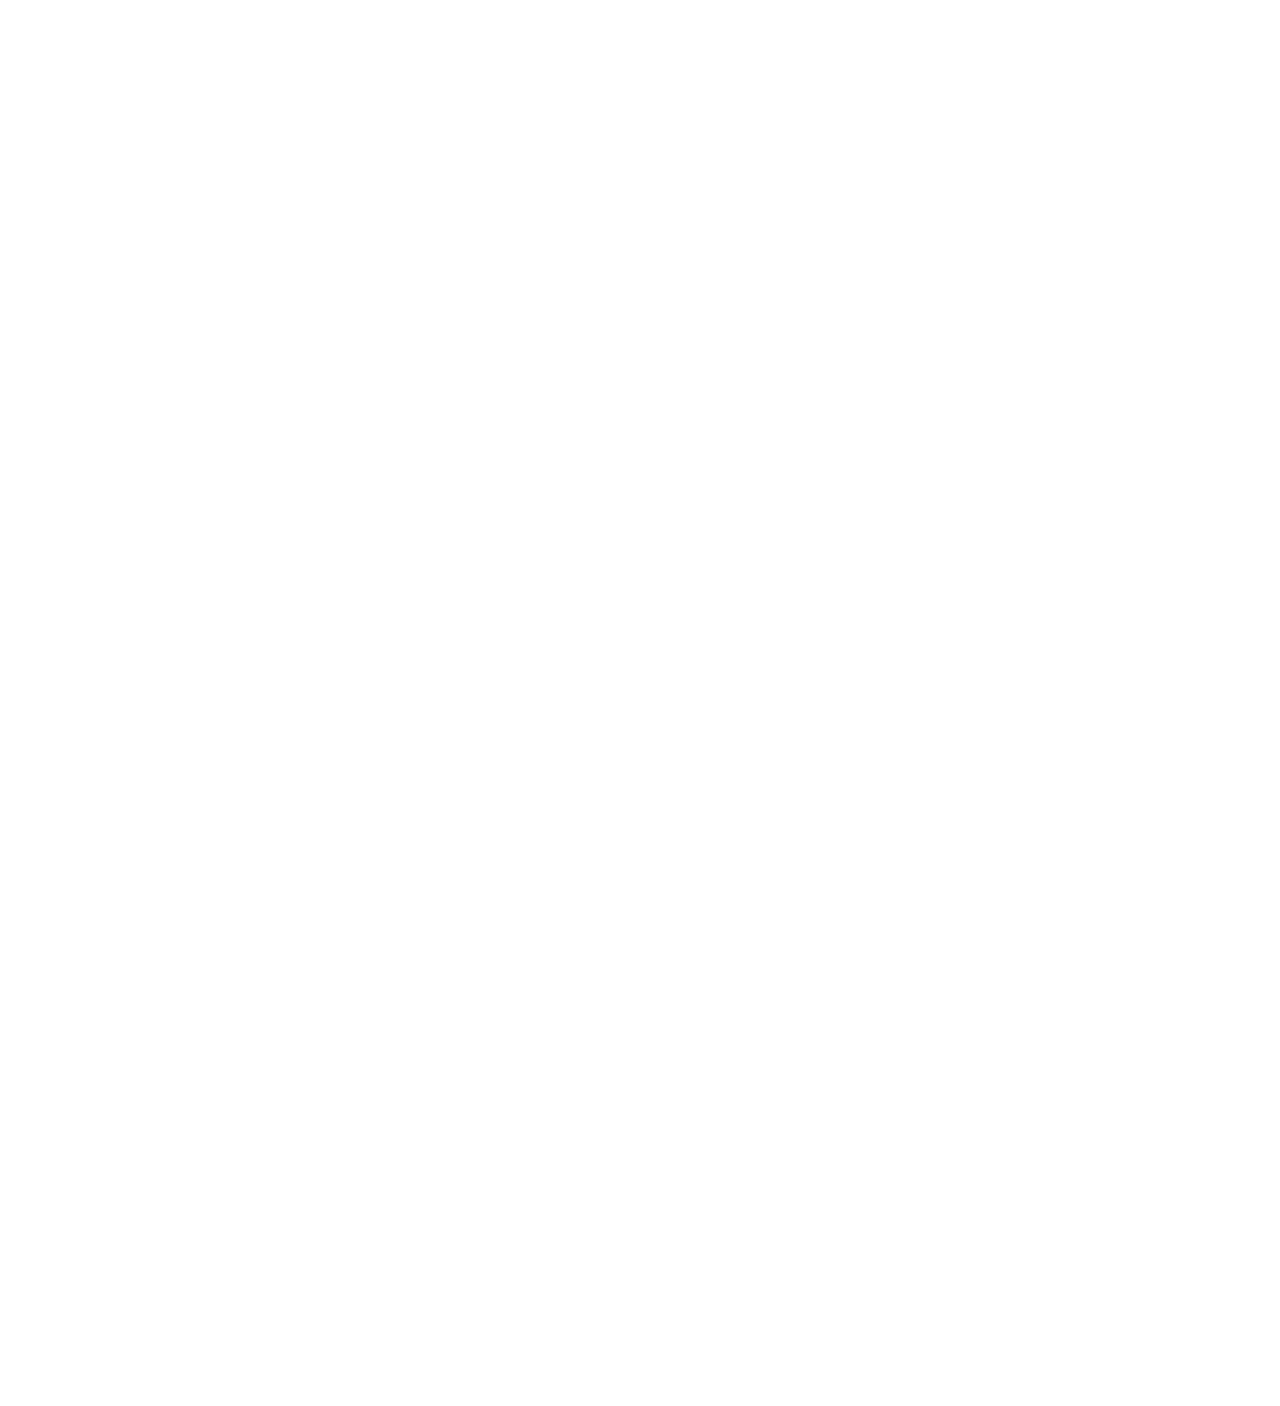
==== commit 2f2d1dae: "xiugai" ====
--- a/index/templates/aboutus.html
+++ b/index/templates/aboutus.html
@@ -29,6 +29,15 @@
               setTimeout(function () {
                 $('.p2018').addClass('pright_anima');
               }, 2100)
+              setTimeout(function () {
+                $('.i1').addClass('pddianima');
+              }, 2800)
+              setTimeout(function () {
+                $('.i2').addClass('pddianima');
+              }, 3100)
+              setTimeout(function () {
+                $('.i3').addClass('pddianima');
+              }, 3400)
             }
             if(index == 3){
               $('.culture_left').addClass('culture_leftanima');
@@ -135,7 +144,33 @@
                 <p class="p2018">2018年2月15日媒体矩阵和广告营销体系的搭建</p>
               </div>
             </div>
-          </div>  
+          </div>
+          <div class="course_list course_martop">
+            <h3 class="timers">
+              <span class="circular"></span>
+              <span class="line"></span>
+              <i class="year">2017</i>
+            </h3>
+            <div class="explain">
+              <div class="explain_left">
+                <p class="p2017">2017年9月10日公司福利联盟上线</p>
+              </div>
+              <div class="explain_right"></div>
+            </div>
+          </div>
+          <div class="course_list course_martop">
+            <h3 class="timers">
+              <span class="circular"></span>
+              <span class="line"></span>
+              <i class="year"></i>
+            </h3>
+            <div class="explain">
+              <div class="explain_left">
+                <p class="pddd"><i class="i1"></i><i class="i2"></i><i class="i3"></i></p>
+              </div>
+              <div class="explain_right"></div>
+            </div>
+          </div>
         </div>
       </div>
       <div class="section section3">
@@ -149,7 +184,7 @@
         </div>
       </div>
       <div class="section section4">
-        <div class="initmaxheight">
+        <div class="interVal">
           <div class="sec4_box">
             <h2 class="basicstitle">公司动态</h2>
             <div id="Slide1" class="zy-Slide">
@@ -172,8 +207,8 @@
         <div class="service footer">
           <h1 class="basicstitle">加入我们</h1>
           <div class="addme">
-            <p><span>e-mail</span>admin@jyz100.com</p>
-            <p><span>address</span>长沙市岳麓区麓谷信息港AB栋</p>
+            <p><span>E-mail:</span>admin@jyz100.com</p>
+            <p><span>Address:</span>长沙市岳麓区麓谷信息港AB栋</p>
           </div>
           <div class="footer_box">
             <div class="footer_item">
@@ -186,6 +221,14 @@
                 </ul>
               </div>
               <div class="footer_list">
+                <h4 class="mintitle">产品与服务</h4>
+                <ul class="home_ul">
+                  <li class="home_list">效果营销</li>
+                  <li class="home_list">品牌宣传</li>
+                  <li class="home_list">推广优化</li>
+                </ul>
+              </div>
+              <div class="footer_list">
                 <h4 class="mintitle">关于我们</h4>
                 <ul class="home_ul">
                   <li class="home_list">发展历程</li>
@@ -194,14 +237,6 @@
                   <li class="home_list">加入我们</li>
                 </ul>
               </div>
-              <div class="footer_list">
-                <h4 class="mintitle">产品与服务</h4>
-                <ul class="home_ul">
-                  <li class="home_list">垂直类广告投放</li>
-                  <li class="home_list">效果优化</li>
-                  <li class="home_list">理财超市</li>
-                </ul>
-              </div>
               <div class="footer_list" style="display: none;">
                 <h4 class="mintitle">案列中心</h4>
                 <ul class="home_ul">
@@ -213,7 +248,7 @@
                 <div class="weixinimg">
                   <img src="/static/images/kfwx.png"/>
                 </div>
-                <p class="weixintitle">福利联盟官微</p>
+                <p class="weixintitle">客服微信</p>
               </div>
             </div>
             <p class="explain">Copyright © 2016-2026 福利天下 版权所有 备案号：湘ICP备18007376号-4<span>联系电话：0731-85586375</span></p>
--- a/static/css/default.css
+++ b/static/css/default.css
@@ -17,7 +17,7 @@
   font-size: 16px;
 }
 .section { text-align: center; font: 50px "Microsoft Yahei"; color: #fff;}
-.header {width: 1240px; margin: 0 auto; height: 50px; padding-top: 30px; font-size: 15px;}
+.header {width: 1240px; margin: 0 auto; height: 50px; padding-top: 15px; font-size: 15px;}
 .header .logo { float: left; width: 146px;}
 .header .nav{ float: right; width: 625px; text-align: center; }
 .header .nav ul li{width: 100px; margin: 0 27px; float: left; height: 50px; line-height: 50px; cursor: pointer;}
@@ -25,12 +25,12 @@
 .header .nav ul li.item_active{border-bottom: 2px solid #fff;}
 .buco .nav ul li.item_active{border-bottom: 2px solid #1991eb;}
 .fp-tableCell {position: relative;}
-.interVal {width: 1240px; height: 96%; margin: 0 auto; padding: 2% 0; text-align: center; overflow: hidden;}
+.interVal {width: 1240px; height: 760px; margin: 0 auto; text-align: center; overflow: hidden;}
 .initIal {width: 1240px; height: 100%; margin: 0 auto; text-align: center; overflow: hidden;}
 .initmaxheight{width: 100%; height: 96%; margin: 0 auto; padding: 2% 0; text-align: center; overflow: hidden;}
 .initwidthmin{padding: 1% 0;}
 .location {position: relative;}
-.footer {width: 1240px; height: 94%; margin: 0 auto; padding: 4% 0 2%; position: relative;}
+.footer {width: 1240px; height: 760px; margin: 0 auto; position: relative;}
 .footer_box {width: 100%; overflow: hidden; position: absolute; left: 0; bottom: 0; padding: 0 100px; box-sizing: border-box;}
 .footer_page{width: 100%; background: #343434; padding: 40px 0 60px 0; overflow: hidden; box-sizing: border-box;}
 .footer_content{width: 1240px; margin: 0 auto; color: #fff;  box-sizing: border-box;  padding: 0 100px; box-sizing: border-box;}
@@ -39,10 +39,11 @@
 .footer_list h4{ font-weight: normal; font-size: 18px; margin-bottom: 25px;}
 .footer_list ul li {font-size: 13px; height: 30px; line-height: 30px;}
 .explain { clear: both; font-size: 12px; text-align: center;}
+.explain span{font-size: 12px; margin-left: 20px;}
 .weixin {width: 128px; float: right;}
 .weixin .weixinimg{width: 127px; height: 129px;}
 .weixin .weixinimg img{width: 127px; height: 129px;}
-.weixin .weixintitle{font-size: 13px; margin-top: 15px;}
+.weixin .weixintitle{font-size: 13px; margin-top: 15px; text-align: center;}
 h1.title{margin: 0; padding: 0; font-size: 48px; font-weight: normal; }
 .footertitle {font-size: 42px; margin: 0; padding: 0; font-weight: normal;text-align: right;}
 #fp-nav ul li a span, .fp-slidesNav ul li a span{width: 10px; height: 10px; border-color: #FFF;}
--- a/static/css/aboutus.css
+++ b/static/css/aboutus.css
@@ -1,6 +1,6 @@
 .section1{ background: url(http://img.fuliworld.com/about_scr1.jpg) 50%;}
 .maxtitle{text-align: center;}
-.text {margin-top: 10%;}
+.text {width: 1240px; position: absolute; top: 50%; left: 50%; margin-top: -245px; margin-left: -620px;}
 .text .maxtitle{font-size: 60px; position: relative; top: -45px; left: -30px;  opacity: 0;}
 .maxtitle_anima{ animation: sec1h1 0.7s forwards; -ms-animation: sec1h1 0.7s forwards; -moz-animation: sec1h1 0.7s forwards; -webkit-animation: sec1h1 0.7s forwards; -o-animation: sec1h1 0.7s forwards;}
 .text .biaoyu{font-size: 44px; margin-top: 6%; position: relative; top: 45px; left: 30px;  opacity: 0;}
@@ -12,22 +12,22 @@
 .section2{ background: url(http://img.fuliworld.com/about_scr2.jpg) 50%;}
 .straight_line {width: 4px; background: #494a5f; height: 100%; position: absolute; top: 0; margin-left: 50%; left: -2px;}
 .section2title{font-size: 38px; color: #494a5f; margin-right: 260px;}
-.course_list{margin-top: 3%; }
+.course_list{margin-top: 3%; font-size: 20px;}
 .course_list h3{text-align: center; height: 40px; line-height: 40px; color: #494a5f; position: relative;}
 .course_list .line{display: inline-block; height: 2px; background: #494a5f; width: 80px; position: absolute;margin-left: 50%; left: -80px; top: 19px;}
 .course_list .circular{ display: inline-block; width: 20px; height: 20px; border-radius: 100%; background: #494a5f; position: absolute; top: 10px; margin-left: 50%; left: -10px;}
-.course_list .year{margin-left: 70px;}
-.course_list .explain{color: #494a5f; width: 900px; margin: 0 auto;}
-.explain_left{ width: 420px; float: left; text-align: right; margin-right: 30px;}
-.explain_left p{line-height: 32px;}
-.explain_right{ width: 420px; float: right; text-align: left; margin-left: 30px;}
-.explain_right p{line-height: 32px;}
+.course_list .year{margin-left: 95px;  font-size: 20px;}
+.course_list .explain{color: #494a5f; width: 1240px; margin: 0 auto; font-size: 20px;}
+.explain_left{ width: 500px; float: left; text-align: right; margin-left: 50px;}
+.explain_left p{line-height: 32px;  font-size: 20px;}
+.explain_right{ width: 500px; float: right; text-align: left; margin-right: 50px;}
+.explain_right p{line-height: 32px;  font-size: 20px;}
 .course_martop {margin-top: 10%;}
-.course_top h3{text-align: center; height: 40px; line-height: 40px; color: #494a5f; position: relative;}
+.course_top h3{text-align: center; height: 40px; line-height: 40px; color: #494a5f; position: relative;  font-size: 20px;}
 .course_top .line{display: inline-block; height: 2px; background: #494a5f; width: 80px; position: absolute;margin-left: 50%; left: 0; top: 19px;}
 .course_top .circular{ display: inline-block; width: 20px; height: 20px; border-radius: 100%; background: #494a5f; position: absolute; top: 10px; margin-left: 50%; left: -10px;}
-.course_top .year{margin-left: -70px;}
-.course_top .explain{color: #494a5f; width: 900px; margin: 0 auto;}
+.course_top .year{margin-left: -95px;  font-size: 20px;}
+.course_top .explain{color: #494a5f; width: 1240px; margin: 0 auto;}
 .p2015{position: relative; top: 40px; left: -30px; opacity: 0;}
 .p2016{position: relative; top: 40px; left: 30px; opacity: 0;}
 .p2017{position: relative; top: 40px; left: -30px; opacity: 0;}
@@ -37,7 +37,7 @@
 
 .section3{ background: url(http://img.fuliworld.com/about_scr3.jpg) 50%;}
 .basicstitle{font-size: 38px;}
-.culture{ margin-top: 10%; padding: 0 50px; position: relative;}
+.culture{ margin-top: 180px; padding: 0 50px; position: relative;}
 .culture_list{width: 290px; height: 430px; position: absolute; top: 0; left: 50%; margin-left: -145px;}
 .culture_list img{width: 290px; height: 430px;}
 .culture_left{z-index: 1;}
@@ -58,6 +58,10 @@
 .addme{margin-top: 7%;}
 .addme p{margin-top: 4%; color: #fff; font-size: 24px; text-align: left; padding-left: 405px;}
 .addme p span{ display: inline-block; width: 100px; margin-right: 50px; font-size: 24px;}
+
+.pddd i{display: inline-block; width: 6px; height: 6px; border-radius: 100%; background-color:#000 ; margin-left: 10px; opacity: 0;}
+.pddianima{ animation: pddi1 0.3s forwards; -ms-animation: pddi1 0.3s forwards; -moz-animation: pddi1 0.3s forwards; -webkit-animation: pddi1 0.3s forwards; -o-animation: pddi1 0.3s forwards;}
+
 /* 第一屏 */
 @keyframes sec1h1{
   from {top: -45px; left: -30px; opacity: 0;}
@@ -207,4 +211,25 @@
 @-o-keyframes sec3imgright{
   from { top: 0; left: 50%; margin-left: -145px; transform: scaleX(0); -ms-transform: scaleX(0); -webkit-transform: scaleX(0); -moz-transform: scaleX(0); -o-transform: scaleX(0);}
   to { top: 0; left: 100%; margin-left: -290px; transform: scaleX(1); -ms-transform: scaleX(1); -webkit-transform: scaleX(1); -moz-transform: scaleX(1); -o-transform: scaleX(1);}
+}
+
+@keyframes pddi1 {
+  from { opacity: 0;}
+  to { opacity: 1;}
+}
+@-ms-keyframes pddi1 {
+  from { opacity: 0;}
+  to { opacity: 1;}
+}
+@-moz-keyframes pddi1 {
+  from { opacity: 0;}
+  to { opacity: 1;}
+}
+@-webkit-keyframes pddi1 {
+  from { opacity: 0;}
+  to { opacity: 1;}
+}
+@-o-keyframes pddi1 {
+  from { opacity: 0;}
+  to { opacity: 1;}
 }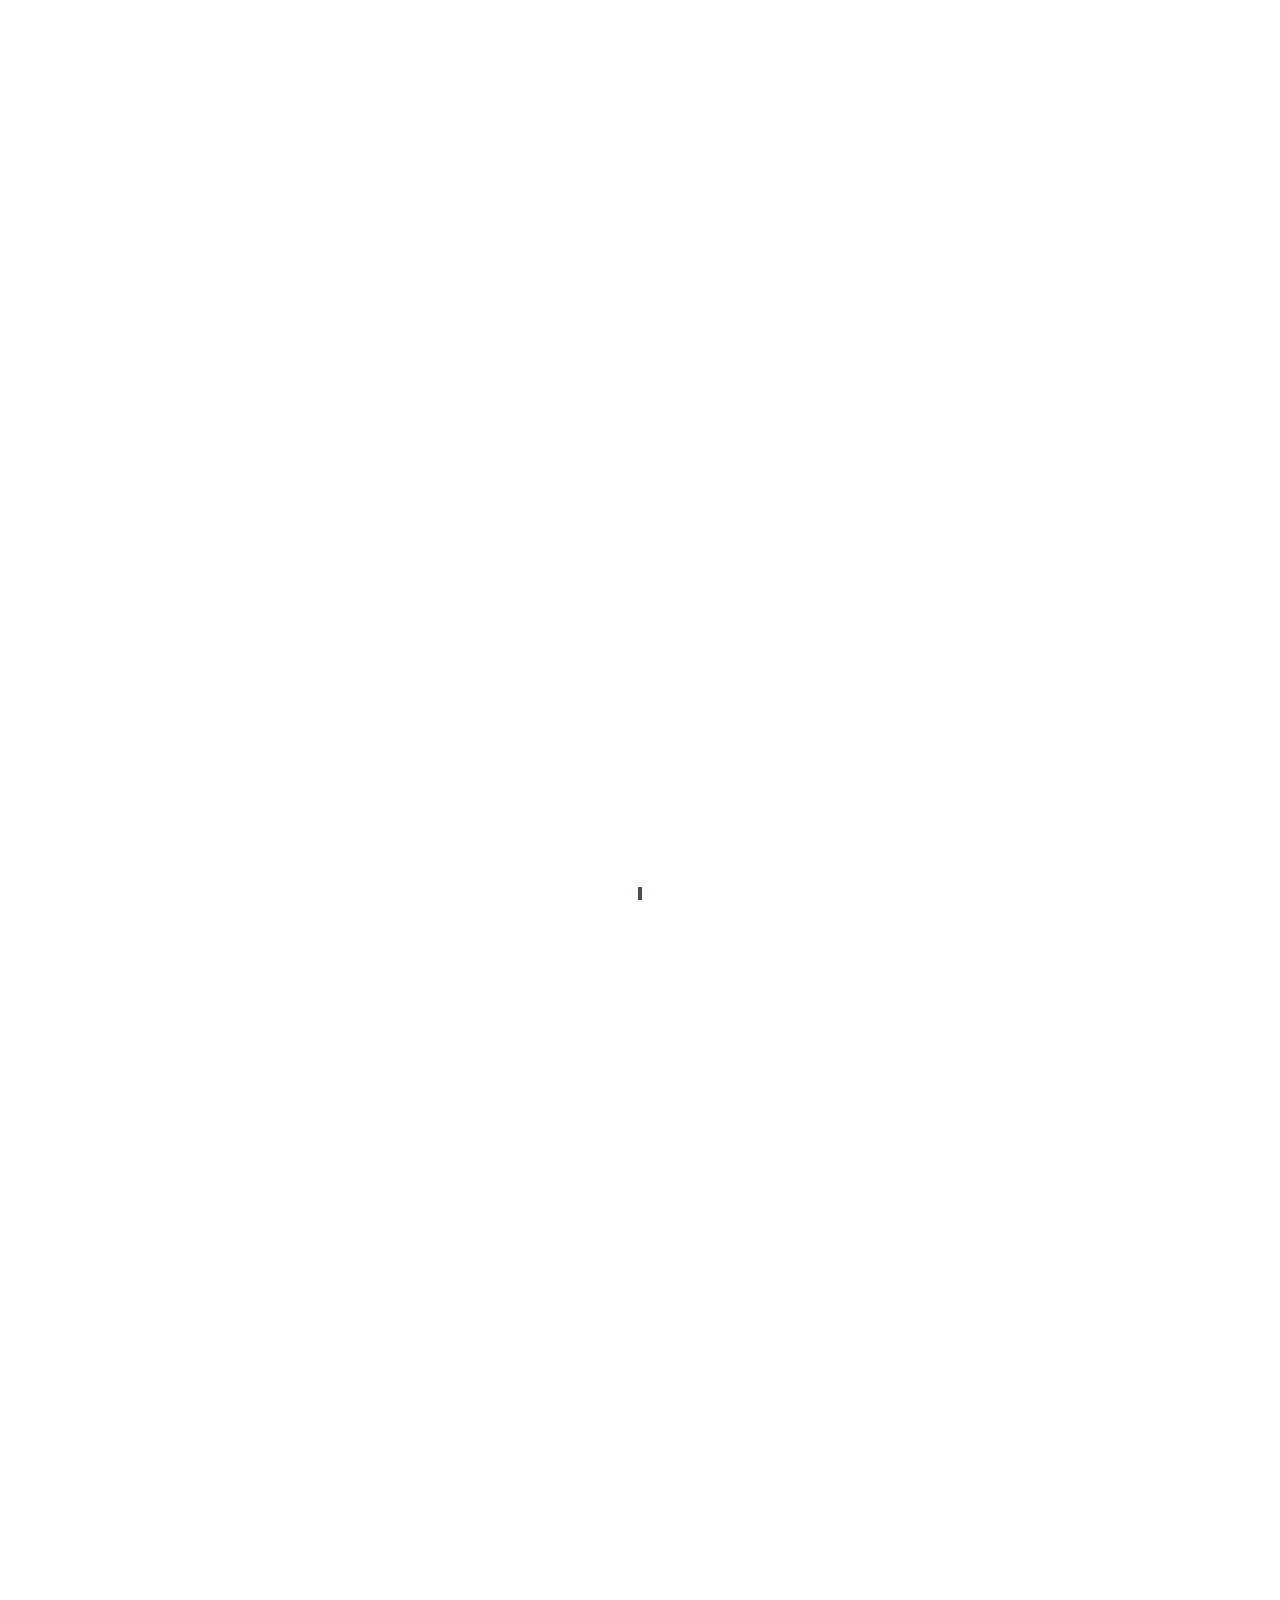
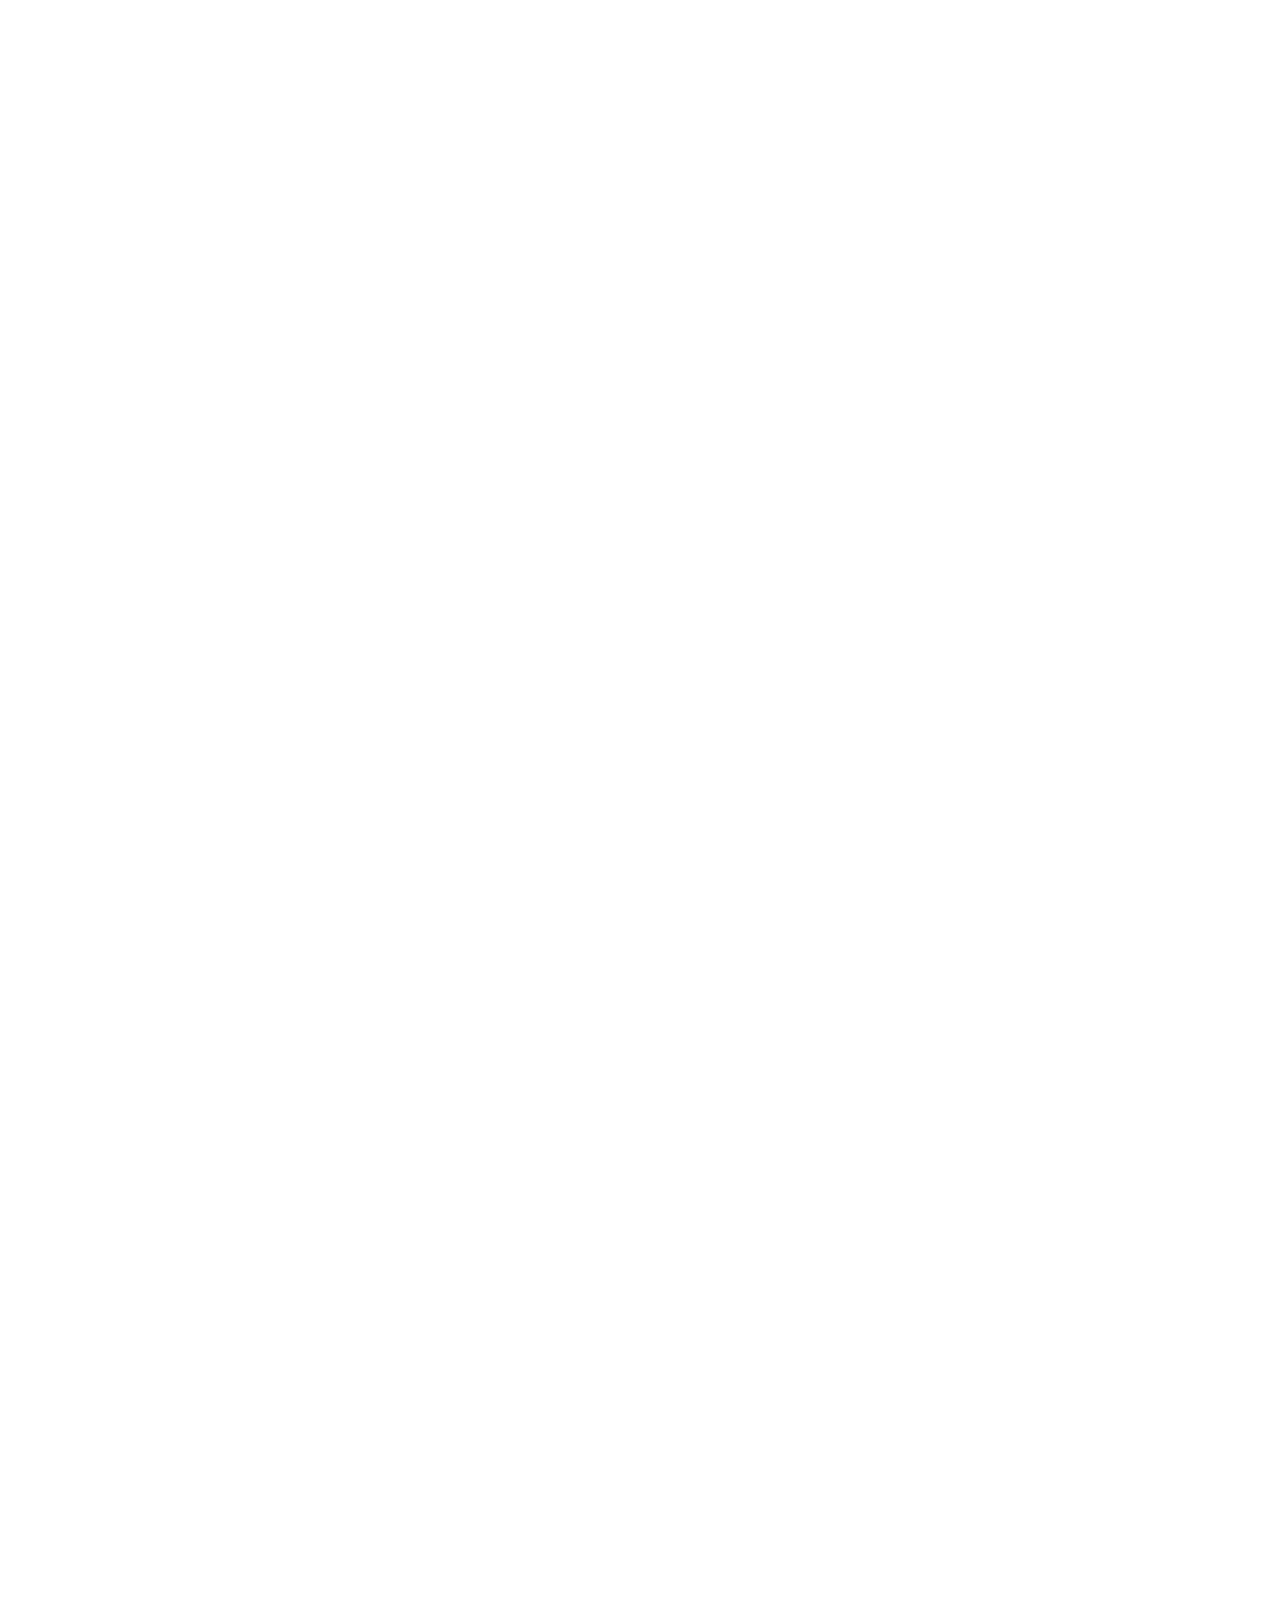
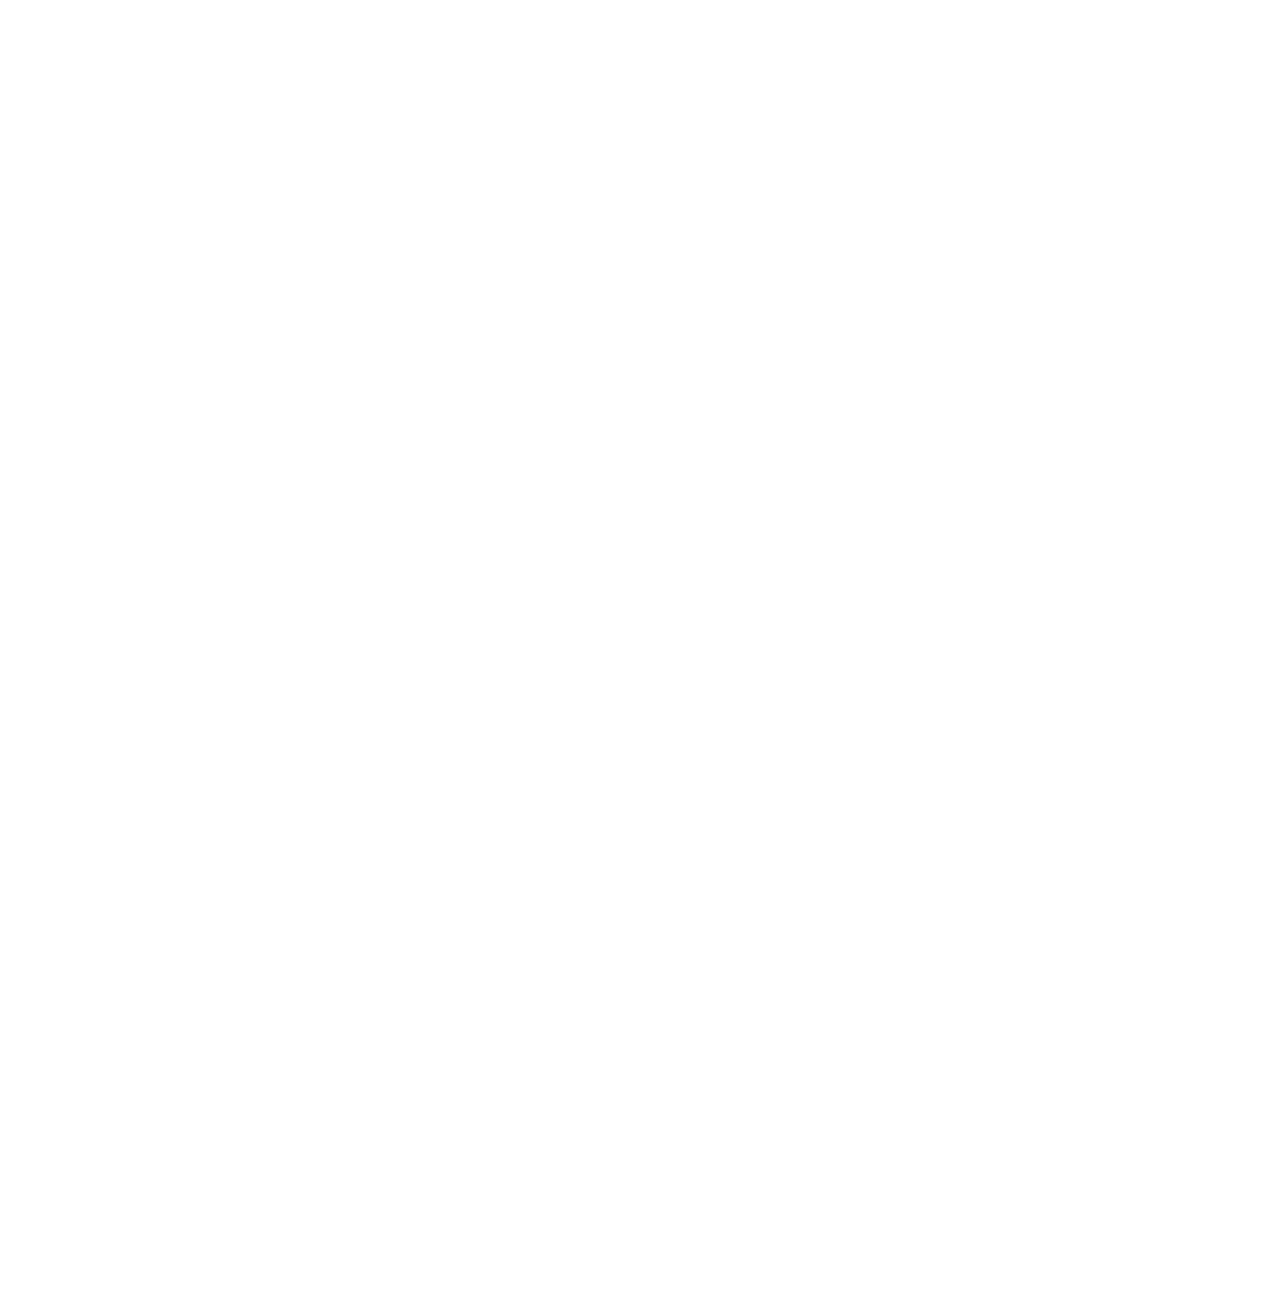
==== commit e4aa8165: "xiug" ====
--- a/index/templates/aboutus.html
+++ b/index/templates/aboutus.html
@@ -149,19 +149,6 @@
             <h3 class="timers">
               <span class="circular"></span>
               <span class="line"></span>
-              <i class="year">2017</i>
-            </h3>
-            <div class="explain">
-              <div class="explain_left">
-                <p class="p2017">2017年9月10日公司福利联盟上线</p>
-              </div>
-              <div class="explain_right"></div>
-            </div>
-          </div>
-          <div class="course_list course_martop">
-            <h3 class="timers">
-              <span class="circular"></span>
-              <span class="line"></span>
               <i class="year"></i>
             </h3>
             <div class="explain">
--- a/static/css/default.css
+++ b/static/css/default.css
@@ -25,8 +25,8 @@
 .header .nav ul li.item_active{border-bottom: 2px solid #fff;}
 .buco .nav ul li.item_active{border-bottom: 2px solid #1991eb;}
 .fp-tableCell {position: relative;}
-.interVal {width: 1240px; height: 760px; margin: 0 auto; text-align: center; overflow: hidden;}
-.initIal {width: 1240px; height: 100%; margin: 0 auto; text-align: center; overflow: hidden;}
+.interVal {width: 1240px; height: 760px; margin: 0 auto; text-align: center; }
+.initIal {width: 1240px; height: 100%; margin: 0 auto; text-align: center;}
 .initmaxheight{width: 100%; height: 96%; margin: 0 auto; padding: 2% 0; text-align: center; overflow: hidden;}
 .initwidthmin{padding: 1% 0;}
 .location {position: relative;}
@@ -45,6 +45,6 @@
 .weixin .weixinimg img{width: 127px; height: 129px;}
 .weixin .weixintitle{font-size: 13px; margin-top: 15px; text-align: center;}
 h1.title{margin: 0; padding: 0; font-size: 48px; font-weight: normal; }
-.footertitle {font-size: 42px; margin: 0; padding: 0; font-weight: normal;text-align: right;}
+.footertitle {font-size: 42px; margin: 0; padding: 0; font-weight: normal;text-align: right; padding-top: 50px;}
 #fp-nav ul li a span, .fp-slidesNav ul li a span{width: 10px; height: 10px; border-color: #FFF;}
 #fp-nav ul li a.active span, .fp-slidesNav ul li a.active span{background: #fff;}
